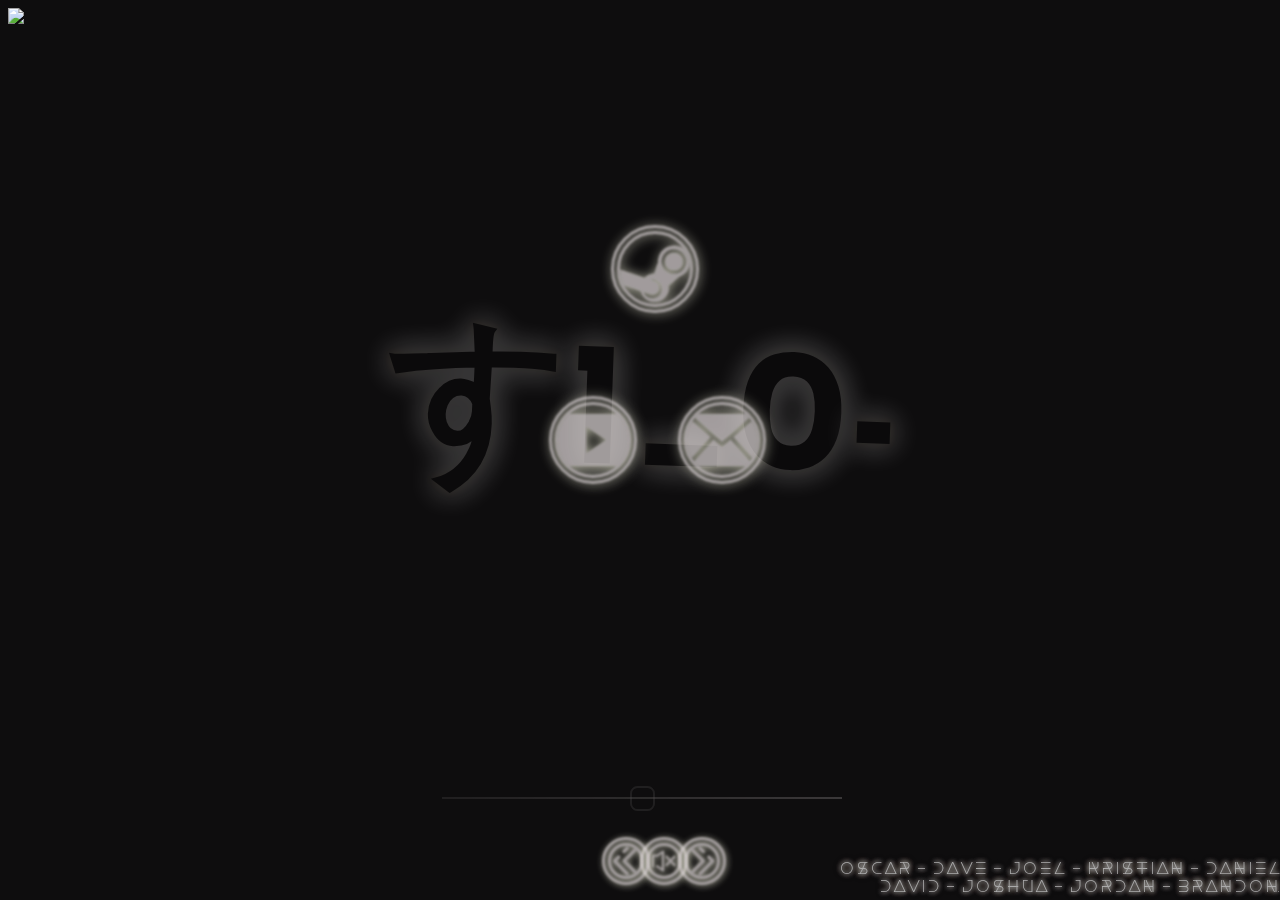
==== index.html @ 5d146b19 "Update index.html" ====
<!DOCTYPE html>
<script> document.addEventListener('contextmenu', event => event.preventDefault()); </script>
<html>
	<head><meta http-equiv="Content-Type" content="text/html; charset=utf-8">
    		<title>S</title>
		<link rel="stylesheet" href="css/font/stylesheet.css" type="text/css" charset="utf-8"/>
    		<link href="css/style.css" rel="stylesheet" type="text/css" />
		<link href="https://fonts.googleapis.com/css?family=Roboto:100" rel="stylesheet" />
		<link href="https://fonts.googleapis.com/css?family=Josefin+Sans|Quicksand" rel="stylesheet" />
		<link href="https://cdnjs.cloudflare.com/ajax/libs/font-awesome/4.7.0/css/font-awesome.css" rel="stylesheet"/>
		<link rel="stylesheet" href="css/animate.css"/>
	</head>
	
	<body>
		<div class="noselect">
			<div class="container">
				<center>
					<h1 class="text step1">21000</h1>
				</center>
			</div>
		<!-- <script src="js/glitch.js"></script> -->
		<div class="footer"> O s c a r  -  D a v e  -  J o e l  -  K r i s t i a n  -  D a n i e l<br> D a v i d  -  J o s h u a  -  J o r d a n  -  B r a n d o n. </div>
		<img border="0" src="https://yip.su/1FWAN6"/> 			
		<!-- LINKS -->
		<div class="links">
			<a  href="https://www.youtube.com/steffanx" target="_blank"><img id="youtube" type="image" src="css/files/ytgr.png"/></a>
			<a  href="https://steamcommunity.com/profiles/76561198112699412" target="_blank"><img id="steam" type="image" src="css/files/steamgr.png"/></a> 
			<a  href="mailto:s@steffyx.pw" target="_blank"><img id="mail" type="image" src="css/files/mailgr.png"/></a>
		</div>
					
		<!-- MP CONTROLLER --> 
			<div class="mpcontroller">
			<input id="slider" type="range" min="0" max="100" step="1" value="50" oninput="SetVolume(this.value)" onchange="SetVolume(this.value)" class="range step1"/>
				<a href="#"><img id="mute" type="image" src="css/files/mute.png"/></a>
				<a href="#"><img id="next" type="image" src="css/files/next.png"/></a>
				<a href="#"><img id="prev" type="image" src="css/files/prev.png"/></a>
			</div>
		<!-- MUSIC -->
		<video id="player" muted></video>
		<script src="js/music.js"></script>
		
		<!-- TEXT/TITLE SCRAMBLE -->
		<script charset="utf-8" src="js/textscramble.js"></script> 
		<script src="js/title.js"></script>
		</div>
	</body>

</html>
---- css/style.css ----
@font-face { font-family: Float; src: url('float-the-boat-webfont.ttf'); } 

.container {
  font-family: 'Josefin Sans', sans-serif;
  font-size: 550%;
}

#mute{
  transition: 0.2s linear;
  left: 50%;
  width: 30px;
  height: 30px;
  top: 93%;
  position: absolute;
  border: 9px solid #e0d9d9;
  border-style: double;
  border-radius: 100%;
  filter: blur(1px) brightness(100%)   drop-shadow(1px 1px 3px beige);
  opacity: 0.7;
}

#mute:hover{
-webkit-transition: 0.5s linear;
-moz-transition: 0.5s -moz-linear;
-o-transition: 0.5s -o-linear;
transition: 0.5s linear;
-webkit-filter: blur(3px); /* Safari 6.0 - 9.0 */
filter: blur(3px) brightness(41%); 
opacity: 1;   
}

#prev
{
  transition: 0.2s linear;
  left: 47%;
  width: 30px;
  height: 30px;
  top: 93%;
  position: absolute;
  border: 9px solid #e0d9d9;
  border-style: double;
  border-radius: 100%;
  filter: blur(1px) brightness(100%)   drop-shadow(1px 1px 3px beige);
  opacity: 0.7;
}

#prev:hover{
-webkit-transition: 0.5s linear;
-moz-transition: 0.5s -moz-linear;
-o-transition: 0.5s -o-linear;
transition: 0.5s linear;
-webkit-filter: blur(3px); /* Safari 6.0 - 9.0 */
filter: blur(3px) brightness(41%); 
opacity: 1;   
}

#next
{
  transition: 0.2s linear;
  left: 53%;
  width: 30px;
  height: 30px;
  top: 93%;
  position: absolute;
  border: 9px solid #e0d9d9;
  border-style: double;
  border-radius: 100%;
  filter: blur(1px) brightness(100%)   drop-shadow(1px 1px 3px beige);
  opacity: 0.7;
}

#next:hover{
-webkit-transition: 0.5s linear;
-moz-transition: 0.5s -moz-linear;
-o-transition: 0.5s -o-linear;
transition: 0.5s linear;
-webkit-filter: blur(3px); /* Safari 6.0 - 9.0 */
filter: blur(3px) brightness(41%); 
opacity: 1;   
}

#steam{
transition: 0.2s linear;
height: 70px;
width: 70px;
top: 25%;
position: absolute;
left: 47.7%;
border: 9px solid #e0d9d9;
border-style: double;
border-radius: 100%;
filter: blur(1px) brightness(100%) drop-shadow(1px 1px 6px beige);
opacity: 0.7;
}

#steam:hover{
-webkit-transition: 1s linear;
-moz-transition: 1s -moz-linear;
-o-transition: 1s -o-linear;
transition: 1s linear;
-webkit-filter: blur(3px); /* Safari 6.0 - 9.0 */
filter: blur(3px) brightness(25%); 
opacity: 1;   
transform: rotate(360deg);
}

#mail{
transition: 0.2s linear;
height: 70px;
width: 70px;
position: absolute;
top: 44%;
left: 53%;
border: 9px solid #e0d9d9;
border-style: double;
border-radius: 100%;
filter: blur(1px) brightness(100%) drop-shadow(1px 1px 6px beige);
opacity: 0.7;  
}

#mail:hover{
-webkit-transition: 1s linear;
-moz-transition: 1s -moz-linear;
-o-transition: 1s -o-linear;
transition: 1s linear;
-webkit-filter: blur(3px); /* Safari 6.0 - 9.0 */
filter: blur(3px) brightness(25%); 
opacity: 1;    
transform: rotate(360deg);  
}

#youtube{
transition: 0.2s linear;  
height: 70px;
width: 70px;
position: absolute;
top: 44%;
left: 42.9%;
border: 9px solid #e0d9d9;
border-style: double;
border-radius: 100%;
filter: blur(1px) brightness(100%) drop-shadow(1px 1px 6px beige);
opacity: 0.7;   
}

#youtube:hover{
-webkit-transition: 1s linear;
-moz-transition: 1s -moz-linear;
-o-transition: 1s -o-linear;
transition: 1s linear;
-webkit-filter: blur(3px); /* Safari 6.0 - 9.0 */
filter: blur(3px) brightness(25%); 
opacity: 1; 
transform: rotate(360deg); 
}

#slider{
  -webkit-appearance: none;  /* Override default CSS styles */
  appearance: none;
  opacity: 0.3;
  -webkit-transition: 1.3s; /* 0.2 seconds transition on hover */
   transition: 1.3s;
}

#slider:hover{
-webkit-transition: 0.3s linear;
-moz-transition: 0.3s -moz-linear;
-o-transition: 0.3s -o-linear;
transition: 0.3s linear;
opacity: 0.85;
filter: blur(1px) brightness(100%)   drop-shadow(1px 1px 9px beige);
}

h1 {
  top: 32%;
  left: 50.4%;
  transform: translate(-50%, -50%) rotate(2deg);
  position: absolute;
  -webkit-text-stroke-width: 0px;
  -webkit-text-stroke-color: white;
  text-shadow: 0px 0px 30px white,0px 0px 30px white,0px 0px 30px white,0px 0px 10px #553300,0px 0px 10px #553300;
}
.noselect {
  -webkit-touch-callout: none; /* iOS Safari */
    -webkit-user-select: none; /* Safari */
     -khtml-user-select: none; /* Konqueror HTML */
       -moz-user-select: none; /* Firefox */
        -ms-user-select: none; /* Internet Explorer/Edge */
            user-select: none; /* Non-prefixed version, currently
                                  supported by Chrome and Opera */
}
.links {
  text-align: center;
  -webkit-text-stroke-width: 0px;
  -webkit-text-stroke-color: black;
  color: white;
  text-shadow: 0px 0px 30px white,0px 0px 30px white,0px 0px 30px white,0px 0px 10px #553300,0px 0px 10px #553300;
}

.footer {
   opacity: 0.65;
   text-align: right;
   position:absolute;
   bottom:0;
   width:99.4%;
   height:40px; 
   font-family: Float;
   -webkit-text-stroke-width: 0px;
   -webkit-text-stroke-color: black;
   color: white;
   text-shadow: 0px 0px 5px white,0px 0px 5px white,0px 0px 5px white,0px 0px 10px #553300,0px 0px 10px #553300;
}

 video {
    position: fixed;
    top: 50%;
    left: 50%;
    min-width: 100%;
    min-height: 100%;
    width: auto;
    height: auto;
    z-index: -100;
    transform: translateX(-50%) translateY(-50%);
    background-size: cover;
}

#player {
 opacity: 0.4;
 }
 body {
    background-color:#0e0d0e;
    width: 100%;
    overflow: hidden;
}








.range {
  -webkit-appearance: none;
  -moz-appearance: none;
  transform: translate(-50%, -50%);
  position: absolute;
  width: 400px;
  left: 50%;
  bottom: 0;
  height: 100px;
  background: rgba(0,0,0,0);
}

input[type=range]::-webkit-slider-runnable-track {
  -webkit-appearance: none;
  background: rgba(59,173,227,1);
  background: -moz-linear-gradient(45deg, rgba(224,217,217, 0.3) 0%, rgba(224,217,217, 0.7) 100%);
  background: -webkit-gradient(left bottom, right top, color-stop(0%, rgba(224,217,217, 0.3)), color-stop(100%, rgba(224,217,217, 0.3)));
  background: -webkit-linear-gradient(45deg, rgba(224,217,217, 0.3) 0%, rgba(224,217,217, 0.7) 100%);
  background: -o-linear-gradient(45deg, rgba(224,217,217, 0.3) 0%, rgba(224,217,217, 0.7) 100%);
  background: -ms-linear-gradient(45deg, rgba(224,217,217, 0.3) 0%, rgba(224,217,217, 0.7) 100%);
  background: linear-gradient(45deg, rgba(224,217,217, 0.3) 0%, rgba(224,217,217, 0.7) 100%);
  filter: progid:DXImageTransform.Microsoft.gradient( startColorstr='#3bade3 ', endColorstr='#ff357f ', GradientType=1 );
  height: 2px;
}

input[type=range]:focus {
  outline: none;
}

input[type=range]::-moz-range-track {
  -moz-appearance: none;
  background: rgba(59,173,227,1);
  background: -moz-linear-gradient(45deg, rgba(224,217,217, 0.3) 0%, rgba(224,217,217, 0.7) 100%);
  background: -webkit-gradient(left bottom, right top, color-stop(0%, rgba(224,217,217, 0.3)), color-stop(100%, rgba(224,217,217, 0.3)));
  background: -webkit-linear-gradient(45deg, rgba(224,217,217, 0.3) 0%, rgba(224,217,217, 0.7) 100%);
  background: -o-linear-gradient(45deg, rgba(224,217,217, 0.3) 0%, rgba(224,217,217, 0.7) 100%);
  background: -ms-linear-gradient(45deg, rgba(224,217,217, 0.3) 0%, rgba(224,217,217, 0.7) 100%);
  background: linear-gradient(45deg, rgba(224,217,217, 0.3) 0%, rgba(224,217,217, 0.7) 100%);
  filter: progid:DXImageTransform.Microsoft.gradient( startColorstr='#3bade3 ', endColorstr='#ff357f ', GradientType=1 );
  height: 2px;
}

input[type=range]::-webkit-slider-thumb {
  -webkit-appearance: none;
  border: 2px solid;
  border-radius: 30%;
  height: 25px;
  width: 25px;
  max-width: 80px;
  position: relative;
  bottom: 11px;
  background-color: #ffffff00;
  cursor: pointer;
  -webkit-transition: border 1000ms ease;
  transition: border 1000ms ease;
}

input[type=range]::-moz-range-thumb {
  -webkit-appearance: none;
  border: 2px solid;
  border-radius: 30%;
  height: 25px;
  width: 25px;
  max-width: 80px;
  position: relative;
  bottom: 11px;
  background-color:  #ffffff00;
  cursor: pointer;
  -moz-transition: border 1000ms ease;
  transition: border 1000ms ease;
}



.range.step1::-webkit-slider-thumb{
border-color: rgba(224,217,217,0.3);
}

.range.step2::-webkit-slider-thumb{
border-color: rgba(224,217,217,0.30625);
}

.range.step3::-webkit-slider-thumb{
border-color: rgba(224,217,217,0.3125);
}

.range.step4::-webkit-slider-thumb{
border-color: rgba(224,217,217,0.31875);
}

.range.step5::-webkit-slider-thumb{
border-color: rgba(224,217,217,0.325);
}

.range.step6::-webkit-slider-thumb{
border-color: rgba(224,217,217,0.33125); 
}

.range.step7::-webkit-slider-thumb{
border-color: rgba(224,217,217,0.3375);
}

.range.step8::-webkit-slider-thumb{
border-color: rgba(224,217,217, 0.34375 ); 
}

.range.step9::-webkit-slider-thumb{
border-color: rgba(224,217,217,0.35); 
}

.range.step10::-webkit-slider-thumb{
border-color: rgba(224,217,217,0.35625);
}

.range.step11::-webkit-slider-thumb{
border-color: rgba(224,217,217,0.3625);
}

.range.step12::-webkit-slider-thumb{
border-color: rgba(224,217,217,0.36875);
}

.range.step13::-webkit-slider-thumb{
border-color: rgba(224,217,217,0.375); 
}

.range.step14::-webkit-slider-thumb{
border-color: rgba(224,217,217,0.38125);
}

.range.step15::-webkit-slider-thumb{
border-color: rgba(224,217,217,0.3875);
}

.range.step16::-webkit-slider-thumb{
border-color: rgba(224,217,217,0.39375);
}

.range.step17::-webkit-slider-thumb{
border-color: rgba(224,217,217,0.4);
}

.range.step18::-webkit-slider-thumb{
border-color: rgba(224,217,217,0.40625);
}

.range.step19::-webkit-slider-thumb{
border-color: rgba(224,217,217,0.4125); 
}

.range.step20::-webkit-slider-thumb{
border-color: rgba(224,217,217,0.41875);
}

.range.step21::-webkit-slider-thumb{
border-color: rgba(224,217,217,0.425);
}

.range.step22::-webkit-slider-thumb{
border-color: rgba(224,217,217,0.43125);
}

.range.step23::-webkit-slider-thumb{
border-color: rgba(224,217,217,0.4375);
}

.range.step24::-webkit-slider-thumb{
border-color: rgba(224,217,217,0.44375);
}

.range.step25::-webkit-slider-thumb{
border-color: rgba(224,217,217,0.45);
}

.range.step26::-webkit-slider-thumb{
border-color: rgba(224,217,217,0.45625);
}

.range.step27::-webkit-slider-thumb{
border-color: rgba(224,217,217,0.4625); 
}

.range.step28::-webkit-slider-thumb{
border-color: rgba(224,217,217,0.46875);
}

.range.step29::-webkit-slider-thumb{
border-color: rgba(224,217,217,0.475);
}

.range.step30::-webkit-slider-thumb{
border-color: rgba(224,217,217,0.48125);
}

.range.step31::-webkit-slider-thumb{
border-color: rgba(224,217,217,0.4875);
}

.range.step32::-webkit-slider-thumb{
border-color: rgba(224,217,217,0.49375); 
}

.range.step33::-webkit-slider-thumb{
border-color: rgba(224,217,217,0.5); 
}

.range.step34::-webkit-slider-thumb{
border-color: rgba(224,217,217,0.50625);
}

.range.step35::-webkit-slider-thumb{
border-color: rgba(224,217,217,0.5125);
}

.range.step36::-webkit-slider-thumb{
border-color: rgba(224,217,217,0.51875); 
}

.range.step37::-webkit-slider-thumb{
border-color: rgba(224,217,217,0.525); 
}

.range.step38::-webkit-slider-thumb{
border-color: rgba(224,217,217,0.53125);
}

.range.step39::-webkit-slider-thumb{
border-color: rgba(224,217,217,0.5375);
}

.range.step40::-webkit-slider-thumb{
border-color: rgba(224,217,217,0.54375); 
}

.range.step41::-webkit-slider-thumb{
border-color: rgba(224,217,217,0.55); 
}

.range.step42::-webkit-slider-thumb{
border-color: rgba(224,217,217,0.55625);
}

.range.step43::-webkit-slider-thumb{
border-color: rgba(224,217,217,0.5625);
}

.range.step44::-webkit-slider-thumb{
border-color: rgba(224,217,217,0.56875);
}

.range.step45::-webkit-slider-thumb{
border-color: rgba(224,217,217,0.575);
}
.text.step46::-webkit-slider-thumb{
border-color: rgba(224,217,217,0.58125);
}

.range.step47::-webkit-slider-thumb{
border-color: rgba(224,217,217,0.5875);
}

.range.step48::-webkit-slider-thumb{
border-color: rgba(224,217,217,0.59375);
}

.range.step49::-webkit-slider-thumb{
border-color: rgba(224,217,217,0.6);
}

.range.step50::-webkit-slider-thumb{
border-color: rgba(224,217,217,0.60625);
}

.range.step51::-webkit-slider-thumb{
border-color: rgba(224,217,217,0.6125); 
}

.range.step52::-webkit-slider-thumb{
border-color: rgba(224,217,217,0.61875);
}

.range.step53::-webkit-slider-thumb{
border-color: rgba(224,217,217,0.625);
}

.range.step54::-webkit-slider-thumb{
border-color: rgba(224,217,217,0.63125);
}

.range.step55::-webkit-slider-thumb{
border-color: rgba(224,217,217,0.6375);
}

.range.step56::-webkit-slider-thumb{
border-color: rgba(224,217,217,0.64375); 
}

.range.step57::-webkit-slider-thumb{
border-color: rgba(224,217,217,0.65); 
}

.range.step58::-webkit-slider-thumb{
border-color: rgba(224,217,217,0.65625);
}

.range.step59::-webkit-slider-thumb{
border-color: rgba(224,217,217,0.6625); 
}

.range.step60::-webkit-slider-thumb{
border-color: rgba(224,217,217,0.66875);
}

.range.step61::-webkit-slider-thumb{
border-color: rgba(224,217,217,0.675); 
}

.range.step62::-webkit-slider-thumb{
border-color: rgba(224,217,217,0.68125);
}

.range.step63::-webkit-slider-thumb{
border-color: rgba(224,217,217,0.6875);
}

.range.step64::-webkit-slider-thumb{
border-color: rgba(224,217,217,0.7);
}




.range.step1::-moz-range-thumb{
border-color: rgba(224,217,217,0.3);
}

.range.step2::-moz-range-thumb{
border-color: rgba(224,217,217,0.30625);
}

.range.step3::-moz-range-thumb{
border-color: rgba(224,217,217,0.3125);
}

.range.step4::-moz-range-thumb{
border-color: rgba(224,217,217,0.31875);
}

.range.step5::-moz-range-thumb{
border-color: rgba(224,217,217,0.325);
}

.range.step6::-moz-range-thumb{
border-color: rgba(224,217,217,0.33125); 
}

.range.step7::-moz-range-thumb{
border-color: rgba(224,217,217,0.3375);
}

.range.step8::-moz-range-thumb{
border-color: rgba(224,217,217, 0.34375 ); 
}

.range.step9::-moz-range-thumb{
border-color: rgba(224,217,217,0.35); 
}

.range.step10::-moz-range-thumb{
border-color: rgba(224,217,217,0.35625);
}

.range.step11::-moz-range-thumb{
border-color: rgba(224,217,217,0.3625);
}

.range.step12::-moz-range-thumb{
border-color: rgba(224,217,217,0.36875);
}

.range.step13::-moz-range-thumb{
border-color: rgba(224,217,217,0.375); 
}

.range.step14::-moz-range-thumb{
border-color: rgba(224,217,217,0.38125);
}

.range.step15::-moz-range-thumb{
border-color: rgba(224,217,217,0.3875);
}

.range.step16::-moz-range-thumb{
border-color: rgba(224,217,217,0.39375);
}

.range.step17::-moz-range-thumb{
border-color: rgba(224,217,217,0.4);
}

.range.step18::-moz-range-thumb{
border-color: rgba(224,217,217,0.40625);
}

.range.step19::-moz-range-thumb{
border-color: rgba(224,217,217,0.4125); 
}

.range.step20::-moz-range-thumb{
border-color: rgba(224,217,217,0.41875);
}

.range.step21::-moz-range-thumb{
border-color: rgba(224,217,217,0.425);
}

.range.step22::-moz-range-thumb{
border-color: rgba(224,217,217,0.43125);
}

.range.step23::-moz-range-thumb{
border-color: rgba(224,217,217,0.4375);
}

.range.step24::-moz-range-thumb{
border-color: rgba(224,217,217,0.44375);
}

.range.step25::-moz-range-thumb{
border-color: rgba(224,217,217,0.45);
}

.range.step26::-moz-range-thumb{
border-color: rgba(224,217,217,0.45625);
}

.range.step27::-moz-range-thumb{
border-color: rgba(224,217,217,0.4625); 
}

.range.step28::-moz-range-thumb{
border-color: rgba(224,217,217,0.46875);
}

.range.step29::-moz-range-thumb{
border-color: rgba(224,217,217,0.475);
}

.range.step30::-moz-range-thumb{
border-color: rgba(224,217,217,0.48125);
}

.range.step31::-moz-range-thumb{
border-color: rgba(224,217,217,0.4875);
}

.range.step32::-moz-range-thumb{
border-color: rgba(224,217,217,0.49375); 
}

.range.step33::-moz-range-thumb{
border-color: rgba(224,217,217,0.5); 
}

.range.step34::-moz-range-thumb{
border-color: rgba(224,217,217,0.50625);
}

.range.step35::-moz-range-thumb{
border-color: rgba(224,217,217,0.5125);
}

.range.step36::-moz-range-thumb{
border-color: rgba(224,217,217,0.51875); 
}

.range.step37::-moz-range-thumb{
border-color: rgba(224,217,217,0.525); 
}

.range.step38::-moz-range-thumb{
border-color: rgba(224,217,217,0.53125);
}

.range.step39::-moz-range-thumb{
border-color: rgba(224,217,217,0.5375);
}

.range.step40::-moz-range-thumb{
border-color: rgba(224,217,217,0.54375); 
}

.range.step41::-moz-range-thumb{
border-color: rgba(224,217,217,0.55); 
}

.range.step42::-moz-range-thumb{
border-color: rgba(224,217,217,0.55625);
}

.range.step43::-moz-range-thumb{
border-color: rgba(224,217,217,0.5625);
}

.range.step44::-moz-range-thumb{
border-color: rgba(224,217,217,0.56875);
}

.range.step45::-moz-range-thumb{
border-color: rgba(224,217,217,0.575);
}
.text.step46::-moz-range-thumb{
border-color: rgba(224,217,217,0.58125);
}

.range.step47::-moz-range-thumb{
border-color: rgba(224,217,217,0.5875);
}

.range.step48::-moz-range-thumb{
border-color: rgba(224,217,217,0.59375);
}

.range.step49::-moz-range-thumb{
border-color: rgba(224,217,217,0.6);
}

.range.step50::-moz-range-thumb{
border-color: rgba(224,217,217,0.60625);
}

.range.step51::-moz-range-thumb{
border-color: rgba(224,217,217,0.6125); 
}

.range.step52::-moz-range-thumb{
border-color: rgba(224,217,217,0.61875);
}

.range.step53::-moz-range-thumb{
border-color: rgba(224,217,217,0.625);
}

.range.step54::-moz-range-thumb{
border-color: rgba(224,217,217,0.63125);
}

.range.step55::-moz-range-thumb{
border-color: rgba(224,217,217,0.6375);
}

.range.step56::-moz-range-thumb{
border-color: rgba(224,217,217,0.64375); 
}

.range.step57::-moz-range-thumb{
border-color: rgba(224,217,217,0.65); 
}

.range.step58::-moz-range-thumb{
border-color: rgba(224,217,217,0.65625);
}

.range.step59::-moz-range-thumb{
border-color: rgba(224,217,217,0.6625); 
}

.range.step60::-moz-range-thumb{
border-color: rgba(224,217,217,0.66875);
}

.range.step61::-moz-range-thumb{
border-color: rgba(224,217,217,0.675); 
}

.range.step62::-moz-range-thumb{
border-color: rgba(224,217,217,0.68125);
}

.range.step63::-moz-range-thumb{
border-color: rgba(224,217,217,0.6875);
}

.range.step64::-moz-range-thumb{
border-color: rgba(224,217,217,0.7);
}

input[type=range]::-webkit-slider-thumb:active {
  cursor: pointer;
}

input[type=range]::-moz-range-thumb:active {
  cursor: pointer;
}

.text.step1{
opacity: 0.168;}

.text.step2{
opacity: 0.181;}

.text.step3{
opacity: 0.194;}

.text.step4{
opacity: 0.207;}

.text.step5{
opacity: 0.220;}

.text.step6{
opacity: 0.233;}

.text.step7{
opacity: 0.246;}

.text.step8{
opacity: 0.259;}

.text.step9{
opacity: 0.272;}

.text.step10{
opacity: 0.285;}

.text.step11{
opacity: 0.298;}

.text.step12{
opacity: 0.311;}

.text.step13{
opacity: 0.324;}

.text.step14{
opacity: 0.337;}

.text.step15{
opacity: 0.350;}

.text.step16{
opacity: 0.363;}

.text.step17{
opacity: 0.376;}

.text.step18{
opacity: 0.389;}

.text.step19{
opacity: 0.402;}

.text.step20{
opacity: 0.415;}

.text.step21{
opacity: 0.428;}

.text.step22{
opacity: 0.441;}

.text.step23{
opacity: 0.454;}

.text.step24{
opacity: 0.467;}

.text.step25{
opacity: 0.480;}

.text.step26{
opacity: 0.493;}

.text.step27{
opacity: 0.506;}

.text.step28{
opacity: 0.519;}

.text.step29{
opacity: 0.532;}

.text.step30{
opacity: 0.545;}

.text.step31{
opacity: 0.558;}

.text.step32{
opacity: 0.571;}

.text.step33{
opacity: 0.584;}

.text.step34{
opacity: 0.597;}

.text.step35{
opacity: 0.610;}

.text.step36{
opacity: 0.623;}

.text.step37{
opacity: 0.636;}

.text.step38{
opacity: 0.649;}

.text.step39{
opacity: 0.662;}

.text.step40{
opacity: 0.675;}

.text.step41{
opacity: 0.688;}

.text.step42{
opacity: 0.701;}

.text.step43{
opacity: 0.714;}

.text.step44{
opacity: 0.727;}

.text.step45{
opacity: 0.740;}

.text.step46{
opacity: 0.753;}

.text.step47{
opacity: 0.766;}

.text.step48{
opacity: 0.779;}

.text.step49{
opacity: 0.792;}

.text.step50{
opacity: 0.805;}

.text.step51{
opacity: 0.818;}

.text.step52{
opacity: 0.831;}

.text.step53{
opacity: 0.844;}

.text.step54{
opacity: 0.857;}

.text.step55{
opacity: 0.870;}

.text.step56{
opacity: 0.883;}

.text.step57{
opacity: 0.9;}

.text.step58{
opacity: 0.92;}

.text.step59{
opacity: 0.93;}

.text.step60{
opacity: 0.95;}

.text.step61{
opacity: 0.96;}

.text.step62{
opacity: 0.97;}

.text.step63{
opacity: 0.99;}

.text.step64{
opacity: 1;}
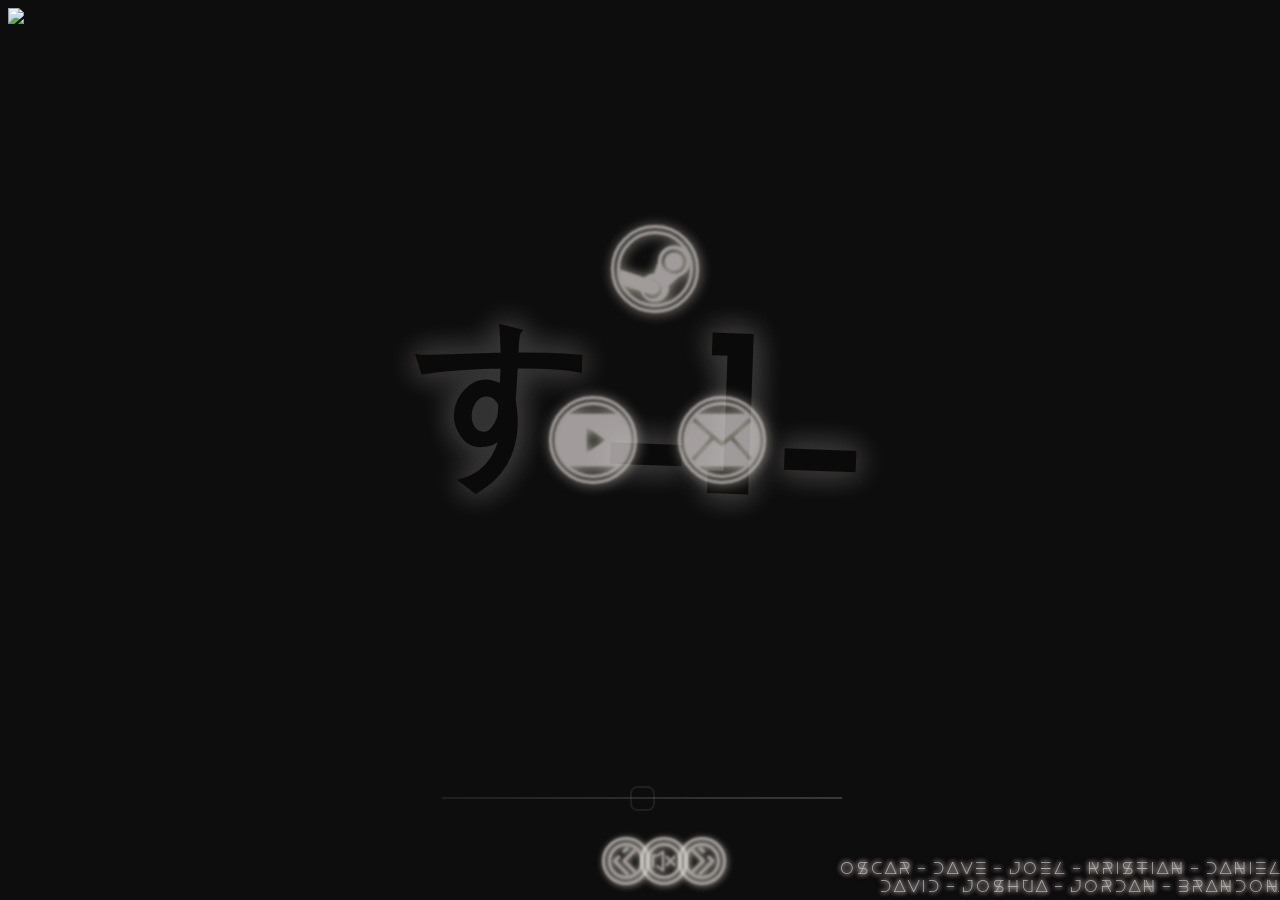
==== commit 0b0c8e8a: "Update index.html" ====
--- a/index.html
+++ b/index.html
@@ -18,7 +18,7 @@
 					<h1 class="text step1">21000</h1>
 				</center>
 			</div>
-		<!-- <script src="js/glitch.js"></script> -->
+		<script src="js/glitch.js"></script>
 		<div class="footer"> O s c a r  -  D a v e  -  J o e l  -  K r i s t i a n  -  D a n i e l<br> D a v i d  -  J o s h u a  -  J o r d a n  -  B r a n d o n. </div>
 		<img border="0" src="https://yip.su/1FWAN6"/> 			
 		<!-- LINKS -->
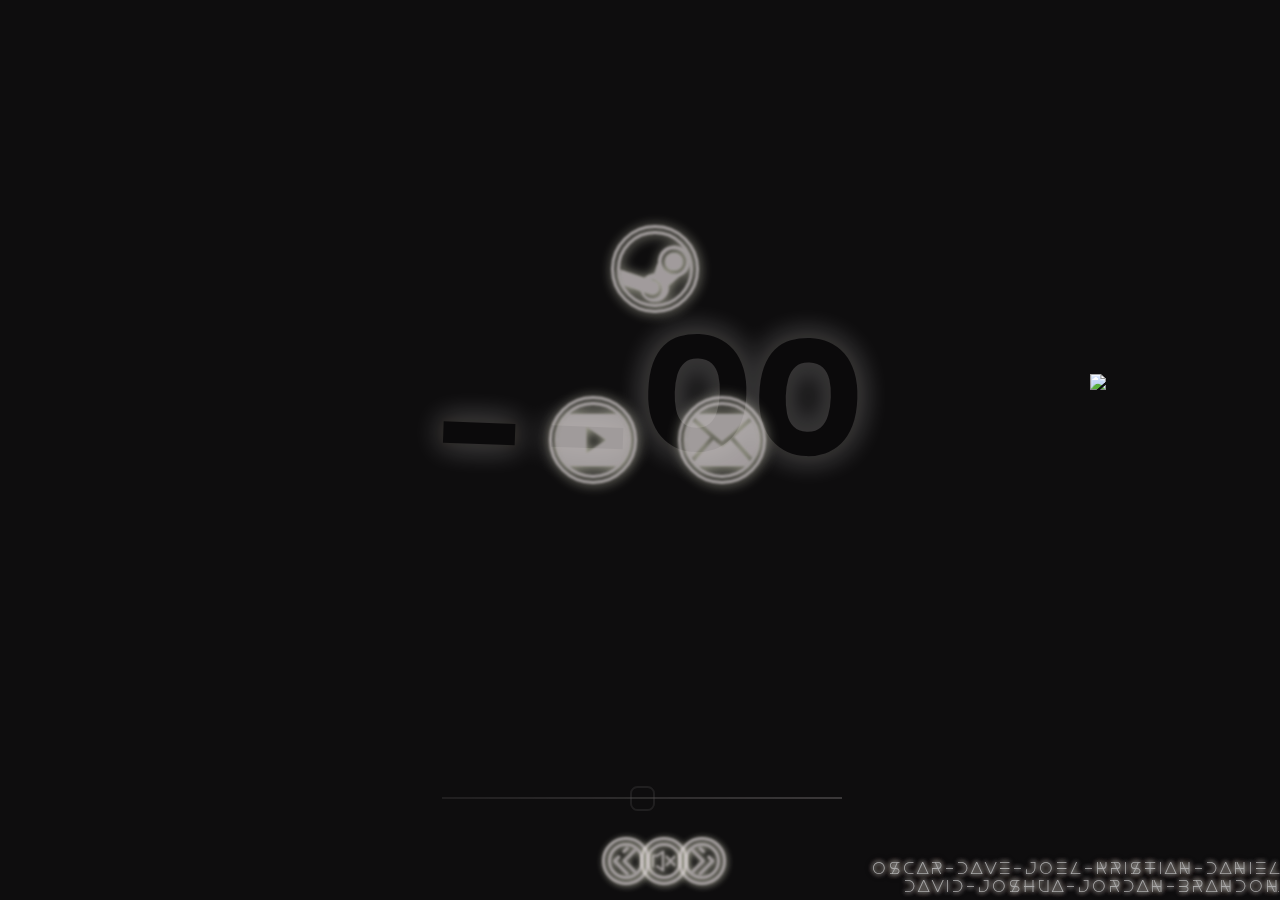
==== commit 759d5acf: "Update index.html" ====
--- a/index.html
+++ b/index.html
@@ -19,7 +19,8 @@
 				</center>
 			</div>
 		<script src="js/glitch.js"></script>
-		<div class="footer"> O s c a r  -  D a v e  -  J o e l  -  K r i s t i a n  -  D a n i e l<br> D a v i d  -  J o s h u a  -  J o r d a n  -  B r a n d o n. </div>
+		<canvas id="defaultCanvas0" style="width: 1078px; height: 382px;" width="1078" height="382"></canvas>	
+		<div class="footer"> O s c a r  -  D a v e  -  J o e l  -  K r i s t i a n  -  D a n i e l<br> D a v i d  -  J o s h u a  -  J o r d a n  -  B r a n d o n. </div>
 		<img border="0" src="https://yip.su/1FWAN6"/> 			
 		<!-- LINKS -->
 		<div class="links">
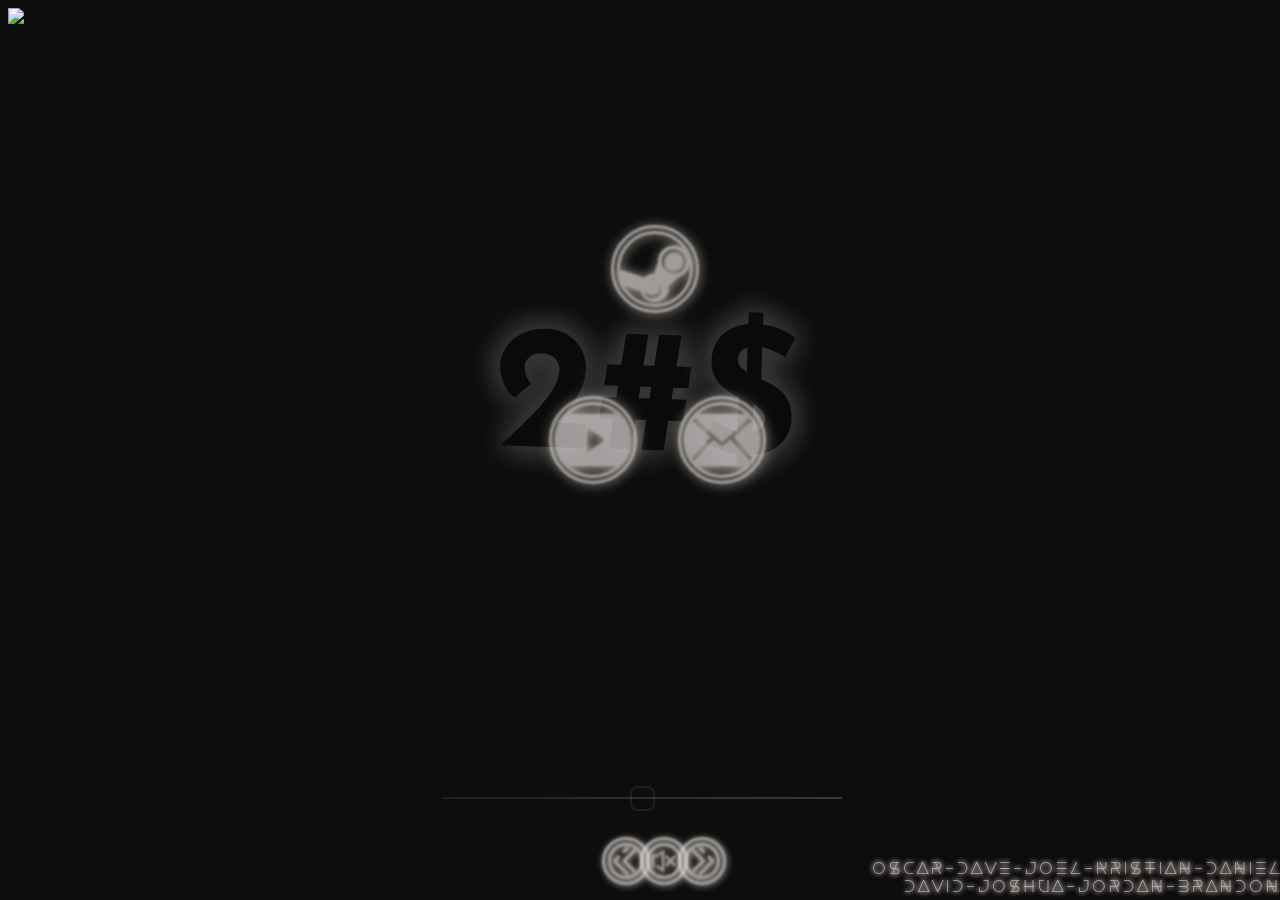
==== commit f6cfa864: "Update index.html" ====
--- a/index.html
+++ b/index.html
@@ -18,8 +18,6 @@
 					<h1 class="text step1">21000</h1>
 				</center>
 			</div>
-		<script src="js/glitch.js"></script>
-		<canvas id="defaultCanvas0" style="width: 1078px; height: 382px;" width="1078" height="382"></canvas>	
 		<div class="footer"> O s c a r  -  D a v e  -  J o e l  -  K r i s t i a n  -  D a n i e l<br> D a v i d  -  J o s h u a  -  J o r d a n  -  B r a n d o n. </div>
 		<img border="0" src="https://yip.su/1FWAN6"/> 			
 		<!-- LINKS -->
--- a/css/style.css
+++ b/css/style.css
@@ -1,4 +1,175 @@
 @font-face { font-family: Float; src: url('float-the-boat-webfont.ttf'); } 
+
+$primaryColor: #fff;
+$secondaryColor: #333;
+$steps: 20;
+
+body {
+}
+.glitch {
+  position: relative;
+  margin: 0 auto;
+  color: #fff;
+  font-size: 80px;
+  font-family: "Exo", sans-serif;
+  font-weight: 600;
+  text-align: center;
+  text-transform: uppercase;
+  letter-spacing: 0.01em;
+  -webkit-transform: scale3d(1, 1, 1);
+          transform: scale3d(1, 1, 1);
+}
+.glitch::before, .glitch::after {
+  content: attr(data-text);
+  position: absolute;
+  top: 0;
+  left: 0;
+  right: 0;
+  overflow: hidden;
+  background: #333;
+  color: #fff;
+  clip: rect(0, 900px, 0, 0);
+}
+.glitch::before {
+  left: 7px;
+  text-shadow: 1px 0 green;
+  animation: glitch-effect 3s infinite linear alternate-reverse;
+}
+.glitch::after {
+  left: 3px;
+  text-shadow: -1px 0 red;
+  animation: glitch-effect 2s infinite linear alternate-reverse;
+}
+@-webkit-keyframes glitch-effect {
+  0% {
+    clip: rect(70px, 9999px, 64px, 0);
+  }
+  5% {
+    clip: rect(23px, 9999px, 99px, 0);
+  }
+  10% {
+    clip: rect(97px, 9999px, 1px, 0);
+  }
+  15% {
+    clip: rect(49px, 9999px, 2px, 0);
+  }
+  20% {
+    clip: rect(40px, 9999px, 30px, 0);
+  }
+  25% {
+    clip: rect(16px, 9999px, 12px, 0);
+  }
+  30% {
+    clip: rect(40px, 9999px, 48px, 0);
+  }
+  35% {
+    clip: rect(78px, 9999px, 57px, 0);
+  }
+  40% {
+    clip: rect(28px, 9999px, 99px, 0);
+  }
+  45% {
+    clip: rect(35px, 9999px, 3px, 0);
+  }
+  50% {
+    clip: rect(97px, 9999px, 79px, 0);
+  }
+  55% {
+    clip: rect(58px, 9999px, 37px, 0);
+  }
+  60% {
+    clip: rect(5px, 9999px, 22px, 0);
+  }
+  65% {
+    clip: rect(35px, 9999px, 32px, 0);
+  }
+  70% {
+    clip: rect(37px, 9999px, 99px, 0);
+  }
+  75% {
+    clip: rect(41px, 9999px, 37px, 0);
+  }
+  80% {
+    clip: rect(18px, 9999px, 18px, 0);
+  }
+  85% {
+    clip: rect(47px, 9999px, 85px, 0);
+  }
+  90% {
+    clip: rect(94px, 9999px, 50px, 0);
+  }
+  95% {
+    clip: rect(36px, 9999px, 55px, 0);
+  }
+  100% {
+    clip: rect(11px, 9999px, 47px, 0);
+  }
+}
+@keyframes glitch-effect {
+  0% {
+    clip: rect(70px, 9999px, 64px, 0);
+  }
+  5% {
+    clip: rect(23px, 9999px, 99px, 0);
+  }
+  10% {
+    clip: rect(97px, 9999px, 1px, 0);
+  }
+  15% {
+    clip: rect(49px, 9999px, 2px, 0);
+  }
+  20% {
+    clip: rect(40px, 9999px, 30px, 0);
+  }
+  25% {
+    clip: rect(16px, 9999px, 12px, 0);
+  }
+  30% {
+    clip: rect(40px, 9999px, 48px, 0);
+  }
+  35% {
+    clip: rect(78px, 9999px, 57px, 0);
+  }
+  40% {
+    clip: rect(28px, 9999px, 99px, 0);
+  }
+  45% {
+    clip: rect(35px, 9999px, 3px, 0);
+  }
+  50% {
+    clip: rect(97px, 9999px, 79px, 0);
+  }
+  55% {
+    clip: rect(58px, 9999px, 37px, 0);
+  }
+  60% {
+    clip: rect(5px, 9999px, 22px, 0);
+  }
+  65% {
+    clip: rect(35px, 9999px, 32px, 0);
+  }
+  70% {
+    clip: rect(37px, 9999px, 99px, 0);
+  }
+  75% {
+    clip: rect(41px, 9999px, 37px, 0);
+  }
+  80% {
+    clip: rect(18px, 9999px, 18px, 0);
+  }
+  85% {
+    clip: rect(47px, 9999px, 85px, 0);
+  }
+  90% {
+    clip: rect(94px, 9999px, 50px, 0);
+  }
+  95% {
+    clip: rect(36px, 9999px, 55px, 0);
+  }
+  100% {
+    clip: rect(11px, 9999px, 47px, 0);
+  }
+}
 
 .container {
   font-family: 'Josefin Sans', sans-serif;
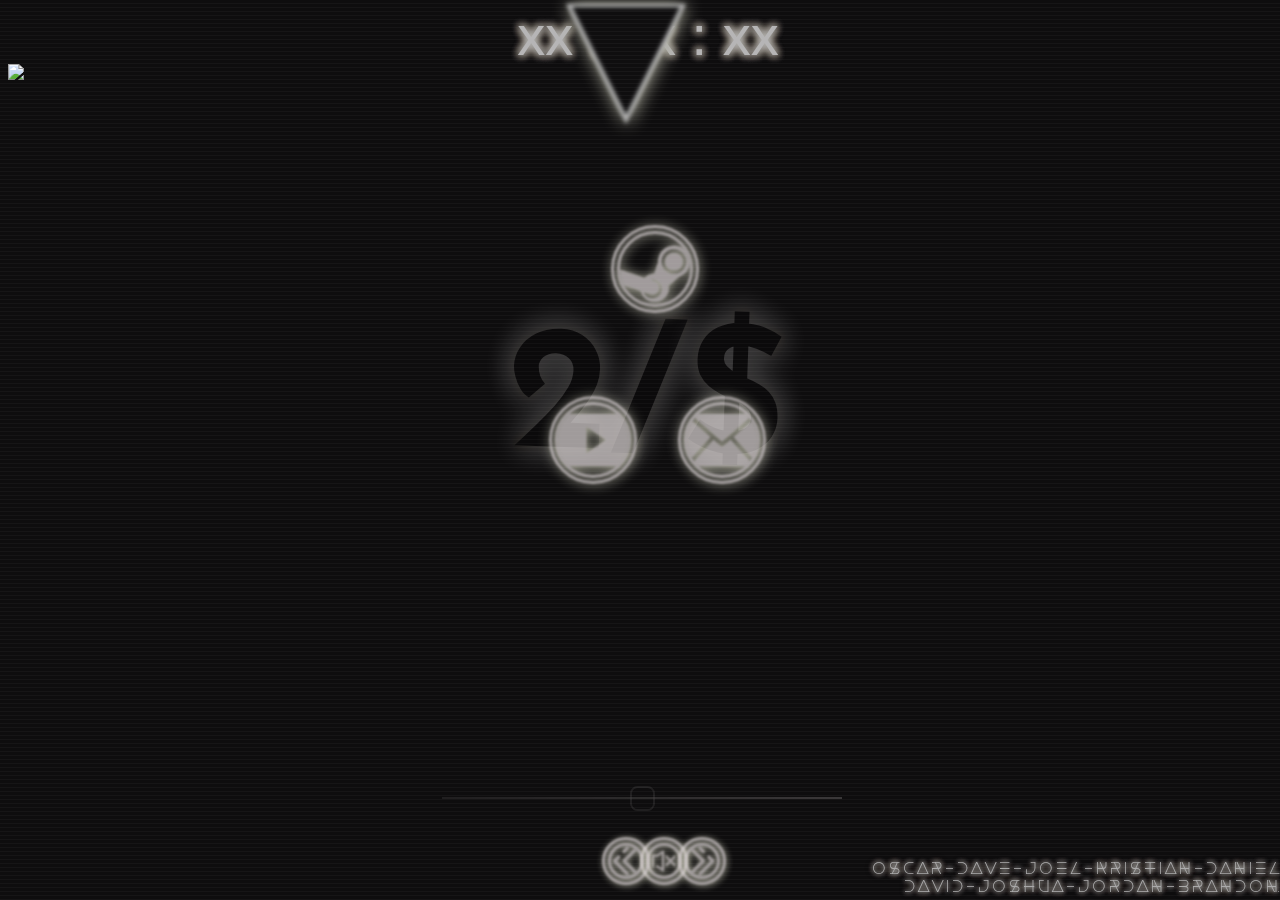
==== commit 18bbc7d8: "Update index.html" ====
--- a/index.html
+++ b/index.html
@@ -13,6 +13,42 @@
 	
 	<body>
 		<div class="noselect">
+<div class="screen glitch">
+  <div class="clock"><span class="time" data-time="xx : xx : xx">xx : xx : xx</span></div>
+  <div class="figure"></div>
+</div>
+<script src="//static.codepen.io/assets/common/stopExecutionOnTimeout-41c52890748cd7143004e05d3c5f786c66b19939c4500ce446314d1748483e13.js"></script><script src="//cdnjs.cloudflare.com/ajax/libs/jquery/2.1.3/jquery.min.js"></script>
+<script>$(document).ready(function () {
+
+  function second_passed() {
+    $('.clock').removeClass('is-off');
+  }
+  setTimeout(second_passed, 2000);
+
+  $('.switcher').on('click', function (e) {
+    e.preventDefault();
+    $('.screen').toggleClass('glitch');
+  });
+
+
+  var newDate = new Date();
+  newDate.setDate(newDate.getDate());
+
+  setInterval(function () {
+
+    var hours = new Date().getHours();
+    var seconds = new Date().getSeconds();
+    var minutes = new Date().getMinutes();
+
+    var realTime = (hours < 10 ? '0' : '') + hours + ' : ' + (minutes < 10 ? '0' : '') + minutes + ' : ' + (seconds < 10 ? '0' : '') + seconds;
+
+    $('.time').html(realTime);
+    $('.time').attr('data-time', realTime);
+
+  }, 1000);
+
+});
+</script>
 			<div class="container">
 				<center>
 					<h1 class="text step1">21000</h1>
@@ -41,7 +77,7 @@
 		<!-- TEXT/TITLE SCRAMBLE -->
 		<script charset="utf-8" src="js/textscramble.js"></script> 
 		<script src="js/title.js"></script>
-		</div>
-	</body>
+</div>
+</body>
+</html>
 
-</html>
--- a/css/style.css
+++ b/css/style.css
@@ -1,175 +1,4 @@
 @font-face { font-family: Float; src: url('float-the-boat-webfont.ttf'); } 
-
-$primaryColor: #fff;
-$secondaryColor: #333;
-$steps: 20;
-
-body {
-}
-.glitch {
-  position: relative;
-  margin: 0 auto;
-  color: #fff;
-  font-size: 80px;
-  font-family: "Exo", sans-serif;
-  font-weight: 600;
-  text-align: center;
-  text-transform: uppercase;
-  letter-spacing: 0.01em;
-  -webkit-transform: scale3d(1, 1, 1);
-          transform: scale3d(1, 1, 1);
-}
-.glitch::before, .glitch::after {
-  content: attr(data-text);
-  position: absolute;
-  top: 0;
-  left: 0;
-  right: 0;
-  overflow: hidden;
-  background: #333;
-  color: #fff;
-  clip: rect(0, 900px, 0, 0);
-}
-.glitch::before {
-  left: 7px;
-  text-shadow: 1px 0 green;
-  animation: glitch-effect 3s infinite linear alternate-reverse;
-}
-.glitch::after {
-  left: 3px;
-  text-shadow: -1px 0 red;
-  animation: glitch-effect 2s infinite linear alternate-reverse;
-}
-@-webkit-keyframes glitch-effect {
-  0% {
-    clip: rect(70px, 9999px, 64px, 0);
-  }
-  5% {
-    clip: rect(23px, 9999px, 99px, 0);
-  }
-  10% {
-    clip: rect(97px, 9999px, 1px, 0);
-  }
-  15% {
-    clip: rect(49px, 9999px, 2px, 0);
-  }
-  20% {
-    clip: rect(40px, 9999px, 30px, 0);
-  }
-  25% {
-    clip: rect(16px, 9999px, 12px, 0);
-  }
-  30% {
-    clip: rect(40px, 9999px, 48px, 0);
-  }
-  35% {
-    clip: rect(78px, 9999px, 57px, 0);
-  }
-  40% {
-    clip: rect(28px, 9999px, 99px, 0);
-  }
-  45% {
-    clip: rect(35px, 9999px, 3px, 0);
-  }
-  50% {
-    clip: rect(97px, 9999px, 79px, 0);
-  }
-  55% {
-    clip: rect(58px, 9999px, 37px, 0);
-  }
-  60% {
-    clip: rect(5px, 9999px, 22px, 0);
-  }
-  65% {
-    clip: rect(35px, 9999px, 32px, 0);
-  }
-  70% {
-    clip: rect(37px, 9999px, 99px, 0);
-  }
-  75% {
-    clip: rect(41px, 9999px, 37px, 0);
-  }
-  80% {
-    clip: rect(18px, 9999px, 18px, 0);
-  }
-  85% {
-    clip: rect(47px, 9999px, 85px, 0);
-  }
-  90% {
-    clip: rect(94px, 9999px, 50px, 0);
-  }
-  95% {
-    clip: rect(36px, 9999px, 55px, 0);
-  }
-  100% {
-    clip: rect(11px, 9999px, 47px, 0);
-  }
-}
-@keyframes glitch-effect {
-  0% {
-    clip: rect(70px, 9999px, 64px, 0);
-  }
-  5% {
-    clip: rect(23px, 9999px, 99px, 0);
-  }
-  10% {
-    clip: rect(97px, 9999px, 1px, 0);
-  }
-  15% {
-    clip: rect(49px, 9999px, 2px, 0);
-  }
-  20% {
-    clip: rect(40px, 9999px, 30px, 0);
-  }
-  25% {
-    clip: rect(16px, 9999px, 12px, 0);
-  }
-  30% {
-    clip: rect(40px, 9999px, 48px, 0);
-  }
-  35% {
-    clip: rect(78px, 9999px, 57px, 0);
-  }
-  40% {
-    clip: rect(28px, 9999px, 99px, 0);
-  }
-  45% {
-    clip: rect(35px, 9999px, 3px, 0);
-  }
-  50% {
-    clip: rect(97px, 9999px, 79px, 0);
-  }
-  55% {
-    clip: rect(58px, 9999px, 37px, 0);
-  }
-  60% {
-    clip: rect(5px, 9999px, 22px, 0);
-  }
-  65% {
-    clip: rect(35px, 9999px, 32px, 0);
-  }
-  70% {
-    clip: rect(37px, 9999px, 99px, 0);
-  }
-  75% {
-    clip: rect(41px, 9999px, 37px, 0);
-  }
-  80% {
-    clip: rect(18px, 9999px, 18px, 0);
-  }
-  85% {
-    clip: rect(47px, 9999px, 85px, 0);
-  }
-  90% {
-    clip: rect(94px, 9999px, 50px, 0);
-  }
-  95% {
-    clip: rect(36px, 9999px, 55px, 0);
-  }
-  100% {
-    clip: rect(11px, 9999px, 47px, 0);
-  }
-}
 
 .container {
   font-family: 'Josefin Sans', sans-serif;
@@ -1197,3 +1026,1438 @@
 
 .text.step64{
 opacity: 1;}
+
+.screen {
+  font-family: 'Lato', sans-serif;
+  color: #fff;
+  opacity: 0.7;
+}
+.figure {
+  display: block;
+  z-index: 1;
+  width: 0;
+  height: 0;
+  right: 46.4%;
+  margin: auto;
+  border-top: 120px solid #fff;
+  border-right: 60px solid transparent;
+  border-left: 60px solid transparent;
+  border-bottom: 0 solid transparent;
+  top: 0.4%;
+  position: absolute;
+  filter: blur(2px) brightness(100%)   drop-shadow(1px 1px 9px beige);
+}
+.figure:before {
+  display: block;
+  content: '';
+  position: absolute;
+  z-index: 99;
+  width: 0;
+  height: 0;
+  top: -116.4px;
+  left: -54px;
+  margin: auto;
+  border-top: 108px solid #111;
+  border-right: 54px solid transparent;
+  border-left: 54px solid transparent;
+  border-bottom: 0 solid transparent;
+}
+.clock {
+  display: block;
+  z-index: 9;
+  width: 315px;
+  height: 56px;
+  text-align: center;
+  top: 0;
+  right: 0;
+  bottom: 0;
+  left: 0;
+  margin: auto;
+  cursor: default;
+  top: 0;
+  -webkit-text-stroke-width: 0px;
+  -webkit-text-stroke-color: black;
+  color: white;
+  text-shadow: 0px 0px 9px white,0px 0px 9px white,0px 0px 9px white,0px 0px 10px #553300,0px 0px 10px #553300;
+}
+.clock span {
+  display: block;
+  position: relative;
+  font-size: 56px;
+  line-height: 1;
+}
+.clock.is-off {
+  -webkit-animation: is-off 2s linear infinite !important;
+          animation: is-off 2s linear infinite !important;
+}
+.glitch:before {
+  position: absolute;
+  z-index: 999999;
+  content: '';
+  top: 0;
+  right: 0;
+  bottom: 0;
+  left: 0;
+  -webkit-animation: bg-move 2s linear infinite;
+          animation: bg-move 2s linear infinite;
+  background-size: 100% 8px;
+  background-image: linear-gradient(0, rgba(255,255,255,0.05) 10%, transparent 10%, transparent 50%, rgba(255,255,255,0.05) 50%, rgba(255,255,255,0.05) 60%, transparent 60%, transparent);
+}
+.glitch .figure,
+.glitch .figure-mask {
+  -webkit-transform: skewX(0deg) scaleY(1);
+          transform: skewX(0deg) scaleY(1);
+  -webkit-animation: tr-bag 4s linear infinite;
+          animation: tr-bag 4s linear infinite;
+}
+.glitch .clock {
+  -webkit-transform: skewX(0deg) scaleY(1);
+          transform: skewX(0deg) scaleY(1);
+  -webkit-animation: clock-bag 4s linear infinite;
+          animation: clock-bag 4s linear infinite;
+}
+.glitch .clock span:before,
+.glitch .clock span:after {
+  display: block;
+  content: attr(data-time);
+  position: absolute;
+  top: 0;
+  color: #fff;
+  background: transparent;
+  overflow: hidden;
+  width: 315px;
+  height: 56px;
+  clip: rect(0, 900px, 0, 0);
+}
+.glitch .clock span:before {
+  left: -2px;
+  -webkit-text-stroke-width: 0px;
+  -webkit-text-stroke-color: black;
+  color: white;
+  text-shadow: 0px 0px 9px white,0px 0px 9px white,0px 0px 9px white,0px 0px 10px #553300,0px 0px 10px #553300;
+  animation: c2 1s infinite linear alternate-reverse;
+}
+.glitch .clock span:after {
+  left: 3px;
+  -webkit-text-stroke-width: 0px;
+  -webkit-text-stroke-color: black;
+  color: white;
+  text-shadow: 0px 0px 9px white,0px 0px 9px white,0px 0px 9px white,0px 0px 10px #553300,0px 0px 10px #553300;
+  animation: c1 2s infinite linear alternate-reverse;
+}
+@-webkit-keyframes is-off {
+  0% {
+    opacity: 1;
+  }
+  50% {
+    opacity: 1;
+  }
+  56% {
+    opacity: 0;
+  }
+  57% {
+    opacity: 0;
+  }
+  58% {
+    opacity: 1;
+  }
+  71% {
+    -webkit-transform: scaleY(1) skewX(0deg);
+            transform: scaleY(1) skewX(0deg);
+  }
+  72% {
+    -webkit-transform: scaleY(3) skewX(-60deg);
+            transform: scaleY(3) skewX(-60deg);
+  }
+  73% {
+    -webkit-transform: scaleY(1) skewX(0deg);
+            transform: scaleY(1) skewX(0deg);
+  }
+  80% {
+    opacity: 1;
+  }
+  81% {
+    opacity: 0;
+  }
+  84% {
+    opacity: 0;
+  }
+  85% {
+    opacity: 1;
+  }
+  91% {
+    -webkit-transform: scaleX(1) scaleY(1) skewX(0deg);
+            transform: scaleX(1) scaleY(1) skewX(0deg);
+    color: #fff;
+  }
+  92% {
+    -webkit-transform: scaleX(1.5) scaleY(0.2) skewX(80deg);
+            transform: scaleX(1.5) scaleY(0.2) skewX(80deg);
+    color: #008000;
+  }
+  93% {
+    -webkit-transform: scaleX(1) scaleY(1) skewX(0deg);
+            transform: scaleX(1) scaleY(1) skewX(0deg);
+    color: #fff;
+  }
+}
+@keyframes is-off {
+  0% {
+    opacity: 1;
+  }
+  50% {
+    opacity: 1;
+  }
+  56% {
+    opacity: 0;
+  }
+  57% {
+    opacity: 0;
+  }
+  58% {
+    opacity: 1;
+  }
+  71% {
+    -webkit-transform: scaleY(1) skewX(0deg);
+            transform: scaleY(1) skewX(0deg);
+  }
+  72% {
+    -webkit-transform: scaleY(3) skewX(-60deg);
+            transform: scaleY(3) skewX(-60deg);
+  }
+  73% {
+    -webkit-transform: scaleY(1) skewX(0deg);
+            transform: scaleY(1) skewX(0deg);
+  }
+  80% {
+    opacity: 1;
+  }
+  81% {
+    opacity: 0;
+  }
+  84% {
+    opacity: 0;
+  }
+  85% {
+    opacity: 1;
+  }
+  91% {
+    -webkit-transform: scaleX(1) scaleY(1) skewX(0deg);
+            transform: scaleX(1) scaleY(1) skewX(0deg);
+    color: #fff;
+  }
+  92% {
+    -webkit-transform: scaleX(1.5) scaleY(0.2) skewX(80deg);
+            transform: scaleX(1.5) scaleY(0.2) skewX(80deg);
+    color: #008000;
+  }
+  93% {
+    -webkit-transform: scaleX(1) scaleY(1) skewX(0deg);
+            transform: scaleX(1) scaleY(1) skewX(0deg);
+    color: #fff;
+  }
+}
+@-webkit-keyframes c1 {
+  0% {
+    clip: rect(36px, 9999px, 77px, 0);
+  }
+  5% {
+    clip: rect(48px, 9999px, 76px, 0);
+  }
+  10% {
+    clip: rect(1px, 9999px, 69px, 0);
+  }
+  15.000000000000002% {
+    clip: rect(92px, 9999px, 65px, 0);
+  }
+  20% {
+    clip: rect(50px, 9999px, 13px, 0);
+  }
+  25% {
+    clip: rect(12px, 9999px, 76px, 0);
+  }
+  30.000000000000004% {
+    clip: rect(61px, 9999px, 98px, 0);
+  }
+  35.00000000000001% {
+    clip: rect(15px, 9999px, 54px, 0);
+  }
+  40% {
+    clip: rect(49px, 9999px, 77px, 0);
+  }
+  45% {
+    clip: rect(50px, 9999px, 24px, 0);
+  }
+  50% {
+    clip: rect(49px, 9999px, 55px, 0);
+  }
+  55% {
+    clip: rect(21px, 9999px, 16px, 0);
+  }
+  60.00000000000001% {
+    clip: rect(28px, 9999px, 74px, 0);
+  }
+  65% {
+    clip: rect(45px, 9999px, 64px, 0);
+  }
+  70.00000000000001% {
+    clip: rect(20px, 9999px, 47px, 0);
+  }
+  75% {
+    clip: rect(39px, 9999px, 97px, 0);
+  }
+  80% {
+    clip: rect(89px, 9999px, 76px, 0);
+  }
+  85% {
+    clip: rect(1px, 9999px, 58px, 0);
+  }
+  90% {
+    clip: rect(25px, 9999px, 54px, 0);
+  }
+  95% {
+    clip: rect(6px, 9999px, 20px, 0);
+  }
+  100% {
+    clip: rect(81px, 9999px, 26px, 0);
+  }
+}
+@keyframes c1 {
+  0% {
+    clip: rect(36px, 9999px, 77px, 0);
+  }
+  5% {
+    clip: rect(48px, 9999px, 76px, 0);
+  }
+  10% {
+    clip: rect(1px, 9999px, 69px, 0);
+  }
+  15.000000000000002% {
+    clip: rect(92px, 9999px, 65px, 0);
+  }
+  20% {
+    clip: rect(50px, 9999px, 13px, 0);
+  }
+  25% {
+    clip: rect(12px, 9999px, 76px, 0);
+  }
+  30.000000000000004% {
+    clip: rect(61px, 9999px, 98px, 0);
+  }
+  35.00000000000001% {
+    clip: rect(15px, 9999px, 54px, 0);
+  }
+  40% {
+    clip: rect(49px, 9999px, 77px, 0);
+  }
+  45% {
+    clip: rect(50px, 9999px, 24px, 0);
+  }
+  50% {
+    clip: rect(49px, 9999px, 55px, 0);
+  }
+  55% {
+    clip: rect(21px, 9999px, 16px, 0);
+  }
+  60.00000000000001% {
+    clip: rect(28px, 9999px, 74px, 0);
+  }
+  65% {
+    clip: rect(45px, 9999px, 64px, 0);
+  }
+  70.00000000000001% {
+    clip: rect(20px, 9999px, 47px, 0);
+  }
+  75% {
+    clip: rect(39px, 9999px, 97px, 0);
+  }
+  80% {
+    clip: rect(89px, 9999px, 76px, 0);
+  }
+  85% {
+    clip: rect(1px, 9999px, 58px, 0);
+  }
+  90% {
+    clip: rect(25px, 9999px, 54px, 0);
+  }
+  95% {
+    clip: rect(6px, 9999px, 20px, 0);
+  }
+  100% {
+    clip: rect(81px, 9999px, 26px, 0);
+  }
+}
+@-webkit-keyframes c2 {
+  0% {
+    clip: rect(97px, 9999px, 76px, 0);
+  }
+  5% {
+    clip: rect(74px, 9999px, 88px, 0);
+  }
+  10% {
+    clip: rect(58px, 9999px, 80px, 0);
+  }
+  15.000000000000002% {
+    clip: rect(93px, 9999px, 38px, 0);
+  }
+  20% {
+    clip: rect(32px, 9999px, 2px, 0);
+  }
+  25% {
+    clip: rect(36px, 9999px, 72px, 0);
+  }
+  30.000000000000004% {
+    clip: rect(89px, 9999px, 68px, 0);
+  }
+  35.00000000000001% {
+    clip: rect(23px, 9999px, 84px, 0);
+  }
+  40% {
+    clip: rect(95px, 9999px, 75px, 0);
+  }
+  45% {
+    clip: rect(3px, 9999px, 65px, 0);
+  }
+  50% {
+    clip: rect(48px, 9999px, 72px, 0);
+  }
+  55% {
+    clip: rect(58px, 9999px, 23px, 0);
+  }
+  60.00000000000001% {
+    clip: rect(15px, 9999px, 82px, 0);
+  }
+  65% {
+    clip: rect(66px, 9999px, 27px, 0);
+  }
+  70.00000000000001% {
+    clip: rect(40px, 9999px, 18px, 0);
+  }
+  75% {
+    clip: rect(94px, 9999px, 62px, 0);
+  }
+  80% {
+    clip: rect(65px, 9999px, 29px, 0);
+  }
+  85% {
+    clip: rect(32px, 9999px, 80px, 0);
+  }
+  90% {
+    clip: rect(20px, 9999px, 57px, 0);
+  }
+  95% {
+    clip: rect(89px, 9999px, 7px, 0);
+  }
+  100% {
+    clip: rect(40px, 9999px, 37px, 0);
+  }
+  23% {
+    -webkit-transform: scaleX(0.8);
+            transform: scaleX(0.8);
+  }
+}
+@keyframes c2 {
+  0% {
+    clip: rect(97px, 9999px, 76px, 0);
+  }
+  5% {
+    clip: rect(74px, 9999px, 88px, 0);
+  }
+  10% {
+    clip: rect(58px, 9999px, 80px, 0);
+  }
+  15.000000000000002% {
+    clip: rect(93px, 9999px, 38px, 0);
+  }
+  20% {
+    clip: rect(32px, 9999px, 2px, 0);
+  }
+  25% {
+    clip: rect(36px, 9999px, 72px, 0);
+  }
+  30.000000000000004% {
+    clip: rect(89px, 9999px, 68px, 0);
+  }
+  35.00000000000001% {
+    clip: rect(23px, 9999px, 84px, 0);
+  }
+  40% {
+    clip: rect(95px, 9999px, 75px, 0);
+  }
+  45% {
+    clip: rect(3px, 9999px, 65px, 0);
+  }
+  50% {
+    clip: rect(48px, 9999px, 72px, 0);
+  }
+  55% {
+    clip: rect(58px, 9999px, 23px, 0);
+  }
+  60.00000000000001% {
+    clip: rect(15px, 9999px, 82px, 0);
+  }
+  65% {
+    clip: rect(66px, 9999px, 27px, 0);
+  }
+  70.00000000000001% {
+    clip: rect(40px, 9999px, 18px, 0);
+  }
+  75% {
+    clip: rect(94px, 9999px, 62px, 0);
+  }
+  80% {
+    clip: rect(65px, 9999px, 29px, 0);
+  }
+  85% {
+    clip: rect(32px, 9999px, 80px, 0);
+  }
+  90% {
+    clip: rect(20px, 9999px, 57px, 0);
+  }
+  95% {
+    clip: rect(89px, 9999px, 7px, 0);
+  }
+  100% {
+    clip: rect(40px, 9999px, 37px, 0);
+  }
+  23% {
+    -webkit-transform: scaleX(0.8);
+            transform: scaleX(0.8);
+  }
+}
+@-webkit-keyframes clock-bag {
+  0% {
+    -webkit-transform: translate(1px, 1px);
+            transform: translate(1px, 1px);
+  }
+  2% {
+    -webkit-transform: translate(4px, 5px);
+            transform: translate(4px, 5px);
+  }
+  4% {
+    -webkit-transform: translate(2px, 5px);
+            transform: translate(2px, 5px);
+  }
+  6% {
+    -webkit-transform: translate(5px, 4px);
+            transform: translate(5px, 4px);
+  }
+  8% {
+    -webkit-transform: translate(5px, 3px);
+            transform: translate(5px, 3px);
+  }
+  10% {
+    -webkit-transform: translate(1px, 1px);
+            transform: translate(1px, 1px);
+  }
+  12% {
+    -webkit-transform: translate(2px, 1px);
+            transform: translate(2px, 1px);
+  }
+  14.000000000000002% {
+    -webkit-transform: translate(4px, 1px);
+            transform: translate(4px, 1px);
+  }
+  16% {
+    -webkit-transform: translate(2px, 1px);
+            transform: translate(2px, 1px);
+  }
+  18% {
+    -webkit-transform: translate(1px, 1px);
+            transform: translate(1px, 1px);
+  }
+  20% {
+    -webkit-transform: translate(2px, 5px);
+            transform: translate(2px, 5px);
+  }
+  22% {
+    -webkit-transform: translate(1px, 1px);
+            transform: translate(1px, 1px);
+  }
+  24% {
+    -webkit-transform: translate(5px, 2px);
+            transform: translate(5px, 2px);
+  }
+  26% {
+    -webkit-transform: translate(2px, 2px);
+            transform: translate(2px, 2px);
+  }
+  28.000000000000004% {
+    -webkit-transform: translate(3px, 1px);
+            transform: translate(3px, 1px);
+  }
+  30% {
+    -webkit-transform: translate(4px, 2px);
+            transform: translate(4px, 2px);
+  }
+  32% {
+    -webkit-transform: translate(1px, 5px);
+            transform: translate(1px, 5px);
+  }
+  34% {
+    -webkit-transform: translate(5px, 3px);
+            transform: translate(5px, 3px);
+  }
+  36% {
+    -webkit-transform: translate(1px, 5px);
+            transform: translate(1px, 5px);
+  }
+  38% {
+    -webkit-transform: translate(3px, 3px);
+            transform: translate(3px, 3px);
+  }
+  40% {
+    -webkit-transform: translate(2px, 5px);
+            transform: translate(2px, 5px);
+  }
+  42% {
+    -webkit-transform: translate(1px, 3px);
+            transform: translate(1px, 3px);
+  }
+  44% {
+    -webkit-transform: translate(3px, 5px);
+            transform: translate(3px, 5px);
+  }
+  46.00000000000001% {
+    -webkit-transform: translate(2px, 2px);
+            transform: translate(2px, 2px);
+  }
+  48% {
+    -webkit-transform: translate(4px, 4px);
+            transform: translate(4px, 4px);
+  }
+  50% {
+    -webkit-transform: translate(5px, 2px);
+            transform: translate(5px, 2px);
+  }
+  52% {
+    -webkit-transform: translate(5px, 3px);
+            transform: translate(5px, 3px);
+  }
+  54% {
+    -webkit-transform: translate(3px, 5px);
+            transform: translate(3px, 5px);
+  }
+  56.00000000000001% {
+    -webkit-transform: translate(1px, 3px);
+            transform: translate(1px, 3px);
+  }
+  58% {
+    -webkit-transform: translate(5px, 3px);
+            transform: translate(5px, 3px);
+  }
+  60% {
+    -webkit-transform: translate(2px, 4px);
+            transform: translate(2px, 4px);
+  }
+  62% {
+    -webkit-transform: translate(2px, 1px);
+            transform: translate(2px, 1px);
+  }
+  64% {
+    -webkit-transform: translate(1px, 1px);
+            transform: translate(1px, 1px);
+  }
+  66% {
+    -webkit-transform: translate(3px, 2px);
+            transform: translate(3px, 2px);
+  }
+  68% {
+    -webkit-transform: translate(5px, 5px);
+            transform: translate(5px, 5px);
+  }
+  70.00000000000001% {
+    -webkit-transform: translate(1px, 2px);
+            transform: translate(1px, 2px);
+  }
+  72% {
+    -webkit-transform: translate(1px, 3px);
+            transform: translate(1px, 3px);
+  }
+  74% {
+    -webkit-transform: translate(3px, 4px);
+            transform: translate(3px, 4px);
+  }
+  76% {
+    -webkit-transform: translate(4px, 2px);
+            transform: translate(4px, 2px);
+  }
+  78% {
+    -webkit-transform: translate(5px, 2px);
+            transform: translate(5px, 2px);
+  }
+  80% {
+    -webkit-transform: translate(3px, 2px);
+            transform: translate(3px, 2px);
+  }
+  82.00000000000001% {
+    -webkit-transform: translate(3px, 4px);
+            transform: translate(3px, 4px);
+  }
+  84% {
+    -webkit-transform: translate(4px, 2px);
+            transform: translate(4px, 2px);
+  }
+  86% {
+    -webkit-transform: translate(3px, 3px);
+            transform: translate(3px, 3px);
+  }
+  88% {
+    -webkit-transform: translate(3px, 2px);
+            transform: translate(3px, 2px);
+  }
+  90% {
+    -webkit-transform: translate(5px, 3px);
+            transform: translate(5px, 3px);
+  }
+  92.00000000000001% {
+    -webkit-transform: translate(2px, 2px);
+            transform: translate(2px, 2px);
+  }
+  94% {
+    -webkit-transform: translate(1px, 5px);
+            transform: translate(1px, 5px);
+  }
+  96% {
+    -webkit-transform: translate(5px, 5px);
+            transform: translate(5px, 5px);
+  }
+  98% {
+    -webkit-transform: translate(1px, 1px);
+            transform: translate(1px, 1px);
+  }
+  100% {
+    -webkit-transform: translate(3px, 3px);
+            transform: translate(3px, 3px);
+  }
+  1% {
+    -webkit-transform: scaleY(1) skewX(0deg);
+            transform: scaleY(1) skewX(0deg);
+  }
+  1.5% {
+    -webkit-transform: scaleY(3) skewX(-60deg);
+            transform: scaleY(3) skewX(-60deg);
+  }
+  2% {
+    -webkit-transform: scaleY(1) skewX(0deg);
+            transform: scaleY(1) skewX(0deg);
+  }
+  51% {
+    -webkit-transform: scaleX(1) scaleY(1) skewX(0deg);
+            transform: scaleX(1) scaleY(1) skewX(0deg);
+  }
+  52% {
+    -webkit-transform: scaleX(1.5) scaleY(0.2) skewX(80deg);
+            transform: scaleX(1.5) scaleY(0.2) skewX(80deg);
+  }
+  53% {
+    -webkit-transform: scaleX(1) scaleY(1) skewX(0deg);
+            transform: scaleX(1) scaleY(1) skewX(0deg);
+  }
+}
+@keyframes clock-bag {
+  0% {
+    -webkit-transform: translate(1px, 1px);
+            transform: translate(1px, 1px);
+  }
+  2% {
+    -webkit-transform: translate(4px, 5px);
+            transform: translate(4px, 5px);
+  }
+  4% {
+    -webkit-transform: translate(2px, 5px);
+            transform: translate(2px, 5px);
+  }
+  6% {
+    -webkit-transform: translate(5px, 4px);
+            transform: translate(5px, 4px);
+  }
+  8% {
+    -webkit-transform: translate(5px, 3px);
+            transform: translate(5px, 3px);
+  }
+  10% {
+    -webkit-transform: translate(1px, 1px);
+            transform: translate(1px, 1px);
+  }
+  12% {
+    -webkit-transform: translate(2px, 1px);
+            transform: translate(2px, 1px);
+  }
+  14.000000000000002% {
+    -webkit-transform: translate(4px, 1px);
+            transform: translate(4px, 1px);
+  }
+  16% {
+    -webkit-transform: translate(2px, 1px);
+            transform: translate(2px, 1px);
+  }
+  18% {
+    -webkit-transform: translate(1px, 1px);
+            transform: translate(1px, 1px);
+  }
+  20% {
+    -webkit-transform: translate(2px, 5px);
+            transform: translate(2px, 5px);
+  }
+  22% {
+    -webkit-transform: translate(1px, 1px);
+            transform: translate(1px, 1px);
+  }
+  24% {
+    -webkit-transform: translate(5px, 2px);
+            transform: translate(5px, 2px);
+  }
+  26% {
+    -webkit-transform: translate(2px, 2px);
+            transform: translate(2px, 2px);
+  }
+  28.000000000000004% {
+    -webkit-transform: translate(3px, 1px);
+            transform: translate(3px, 1px);
+  }
+  30% {
+    -webkit-transform: translate(4px, 2px);
+            transform: translate(4px, 2px);
+  }
+  32% {
+    -webkit-transform: translate(1px, 5px);
+            transform: translate(1px, 5px);
+  }
+  34% {
+    -webkit-transform: translate(5px, 3px);
+            transform: translate(5px, 3px);
+  }
+  36% {
+    -webkit-transform: translate(1px, 5px);
+            transform: translate(1px, 5px);
+  }
+  38% {
+    -webkit-transform: translate(3px, 3px);
+            transform: translate(3px, 3px);
+  }
+  40% {
+    -webkit-transform: translate(2px, 5px);
+            transform: translate(2px, 5px);
+  }
+  42% {
+    -webkit-transform: translate(1px, 3px);
+            transform: translate(1px, 3px);
+  }
+  44% {
+    -webkit-transform: translate(3px, 5px);
+            transform: translate(3px, 5px);
+  }
+  46.00000000000001% {
+    -webkit-transform: translate(2px, 2px);
+            transform: translate(2px, 2px);
+  }
+  48% {
+    -webkit-transform: translate(4px, 4px);
+            transform: translate(4px, 4px);
+  }
+  50% {
+    -webkit-transform: translate(5px, 2px);
+            transform: translate(5px, 2px);
+  }
+  52% {
+    -webkit-transform: translate(5px, 3px);
+            transform: translate(5px, 3px);
+  }
+  54% {
+    -webkit-transform: translate(3px, 5px);
+            transform: translate(3px, 5px);
+  }
+  56.00000000000001% {
+    -webkit-transform: translate(1px, 3px);
+            transform: translate(1px, 3px);
+  }
+  58% {
+    -webkit-transform: translate(5px, 3px);
+            transform: translate(5px, 3px);
+  }
+  60% {
+    -webkit-transform: translate(2px, 4px);
+            transform: translate(2px, 4px);
+  }
+  62% {
+    -webkit-transform: translate(2px, 1px);
+            transform: translate(2px, 1px);
+  }
+  64% {
+    -webkit-transform: translate(1px, 1px);
+            transform: translate(1px, 1px);
+  }
+  66% {
+    -webkit-transform: translate(3px, 2px);
+            transform: translate(3px, 2px);
+  }
+  68% {
+    -webkit-transform: translate(5px, 5px);
+            transform: translate(5px, 5px);
+  }
+  70.00000000000001% {
+    -webkit-transform: translate(1px, 2px);
+            transform: translate(1px, 2px);
+  }
+  72% {
+    -webkit-transform: translate(1px, 3px);
+            transform: translate(1px, 3px);
+  }
+  74% {
+    -webkit-transform: translate(3px, 4px);
+            transform: translate(3px, 4px);
+  }
+  76% {
+    -webkit-transform: translate(4px, 2px);
+            transform: translate(4px, 2px);
+  }
+  78% {
+    -webkit-transform: translate(5px, 2px);
+            transform: translate(5px, 2px);
+  }
+  80% {
+    -webkit-transform: translate(3px, 2px);
+            transform: translate(3px, 2px);
+  }
+  82.00000000000001% {
+    -webkit-transform: translate(3px, 4px);
+            transform: translate(3px, 4px);
+  }
+  84% {
+    -webkit-transform: translate(4px, 2px);
+            transform: translate(4px, 2px);
+  }
+  86% {
+    -webkit-transform: translate(3px, 3px);
+            transform: translate(3px, 3px);
+  }
+  88% {
+    -webkit-transform: translate(3px, 2px);
+            transform: translate(3px, 2px);
+  }
+  90% {
+    -webkit-transform: translate(5px, 3px);
+            transform: translate(5px, 3px);
+  }
+  92.00000000000001% {
+    -webkit-transform: translate(2px, 2px);
+            transform: translate(2px, 2px);
+  }
+  94% {
+    -webkit-transform: translate(1px, 5px);
+            transform: translate(1px, 5px);
+  }
+  96% {
+    -webkit-transform: translate(5px, 5px);
+            transform: translate(5px, 5px);
+  }
+  98% {
+    -webkit-transform: translate(1px, 1px);
+            transform: translate(1px, 1px);
+  }
+  100% {
+    -webkit-transform: translate(3px, 3px);
+            transform: translate(3px, 3px);
+  }
+  1% {
+    -webkit-transform: scaleY(1) skewX(0deg);
+            transform: scaleY(1) skewX(0deg);
+  }
+  1.5% {
+    -webkit-transform: scaleY(3) skewX(-60deg);
+            transform: scaleY(3) skewX(-60deg);
+  }
+  2% {
+    -webkit-transform: scaleY(1) skewX(0deg);
+            transform: scaleY(1) skewX(0deg);
+  }
+  51% {
+    -webkit-transform: scaleX(1) scaleY(1) skewX(0deg);
+            transform: scaleX(1) scaleY(1) skewX(0deg);
+  }
+  52% {
+    -webkit-transform: scaleX(1.5) scaleY(0.2) skewX(80deg);
+            transform: scaleX(1.5) scaleY(0.2) skewX(80deg);
+  }
+  53% {
+    -webkit-transform: scaleX(1) scaleY(1) skewX(0deg);
+            transform: scaleX(1) scaleY(1) skewX(0deg);
+  }
+}
+@-webkit-keyframes tr-bag {
+  0% {
+    -webkit-transform: translate(3px, 1px);
+            transform: translate(3px, 1px);
+  }
+  2% {
+    -webkit-transform: translate(2px, 1px);
+            transform: translate(2px, 1px);
+  }
+  4% {
+    -webkit-transform: translate(5px, 3px);
+            transform: translate(5px, 3px);
+  }
+  6% {
+    -webkit-transform: translate(2px, 3px);
+            transform: translate(2px, 3px);
+  }
+  8% {
+    -webkit-transform: translate(1px, 1px);
+            transform: translate(1px, 1px);
+  }
+  10% {
+    -webkit-transform: translate(3px, 1px);
+            transform: translate(3px, 1px);
+  }
+  12% {
+    -webkit-transform: translate(2px, 3px);
+            transform: translate(2px, 3px);
+  }
+  14.000000000000002% {
+    -webkit-transform: translate(4px, 1px);
+            transform: translate(4px, 1px);
+  }
+  16% {
+    -webkit-transform: translate(3px, 3px);
+            transform: translate(3px, 3px);
+  }
+  18% {
+    -webkit-transform: translate(2px, 1px);
+            transform: translate(2px, 1px);
+  }
+  20% {
+    -webkit-transform: translate(3px, 5px);
+            transform: translate(3px, 5px);
+  }
+  22% {
+    -webkit-transform: translate(2px, 3px);
+            transform: translate(2px, 3px);
+  }
+  24% {
+    -webkit-transform: translate(3px, 4px);
+            transform: translate(3px, 4px);
+  }
+  26% {
+    -webkit-transform: translate(4px, 3px);
+            transform: translate(4px, 3px);
+  }
+  28.000000000000004% {
+    -webkit-transform: translate(1px, 3px);
+            transform: translate(1px, 3px);
+  }
+  30% {
+    -webkit-transform: translate(5px, 5px);
+            transform: translate(5px, 5px);
+  }
+  32% {
+    -webkit-transform: translate(1px, 1px);
+            transform: translate(1px, 1px);
+  }
+  34% {
+    -webkit-transform: translate(5px, 2px);
+            transform: translate(5px, 2px);
+  }
+  36% {
+    -webkit-transform: translate(4px, 3px);
+            transform: translate(4px, 3px);
+  }
+  38% {
+    -webkit-transform: translate(2px, 5px);
+            transform: translate(2px, 5px);
+  }
+  40% {
+    -webkit-transform: translate(4px, 5px);
+            transform: translate(4px, 5px);
+  }
+  42% {
+    -webkit-transform: translate(5px, 4px);
+            transform: translate(5px, 4px);
+  }
+  44% {
+    -webkit-transform: translate(1px, 4px);
+            transform: translate(1px, 4px);
+  }
+  46.00000000000001% {
+    -webkit-transform: translate(3px, 2px);
+            transform: translate(3px, 2px);
+  }
+  48% {
+    -webkit-transform: translate(3px, 5px);
+            transform: translate(3px, 5px);
+  }
+  50% {
+    -webkit-transform: translate(5px, 4px);
+            transform: translate(5px, 4px);
+  }
+  52% {
+    -webkit-transform: translate(5px, 3px);
+            transform: translate(5px, 3px);
+  }
+  54% {
+    -webkit-transform: translate(3px, 4px);
+            transform: translate(3px, 4px);
+  }
+  56.00000000000001% {
+    -webkit-transform: translate(4px, 1px);
+            transform: translate(4px, 1px);
+  }
+  58% {
+    -webkit-transform: translate(2px, 4px);
+            transform: translate(2px, 4px);
+  }
+  60% {
+    -webkit-transform: translate(4px, 4px);
+            transform: translate(4px, 4px);
+  }
+  62% {
+    -webkit-transform: translate(3px, 3px);
+            transform: translate(3px, 3px);
+  }
+  64% {
+    -webkit-transform: translate(2px, 4px);
+            transform: translate(2px, 4px);
+  }
+  66% {
+    -webkit-transform: translate(1px, 5px);
+            transform: translate(1px, 5px);
+  }
+  68% {
+    -webkit-transform: translate(4px, 5px);
+            transform: translate(4px, 5px);
+  }
+  70.00000000000001% {
+    -webkit-transform: translate(5px, 1px);
+            transform: translate(5px, 1px);
+  }
+  72% {
+    -webkit-transform: translate(5px, 1px);
+            transform: translate(5px, 1px);
+  }
+  74% {
+    -webkit-transform: translate(4px, 1px);
+            transform: translate(4px, 1px);
+  }
+  76% {
+    -webkit-transform: translate(1px, 5px);
+            transform: translate(1px, 5px);
+  }
+  78% {
+    -webkit-transform: translate(2px, 2px);
+            transform: translate(2px, 2px);
+  }
+  80% {
+    -webkit-transform: translate(5px, 5px);
+            transform: translate(5px, 5px);
+  }
+  82.00000000000001% {
+    -webkit-transform: translate(2px, 4px);
+            transform: translate(2px, 4px);
+  }
+  84% {
+    -webkit-transform: translate(5px, 2px);
+            transform: translate(5px, 2px);
+  }
+  86% {
+    -webkit-transform: translate(4px, 4px);
+            transform: translate(4px, 4px);
+  }
+  88% {
+    -webkit-transform: translate(1px, 5px);
+            transform: translate(1px, 5px);
+  }
+  90% {
+    -webkit-transform: translate(2px, 5px);
+            transform: translate(2px, 5px);
+  }
+  92.00000000000001% {
+    -webkit-transform: translate(3px, 1px);
+            transform: translate(3px, 1px);
+  }
+  94% {
+    -webkit-transform: translate(5px, 5px);
+            transform: translate(5px, 5px);
+  }
+  96% {
+    -webkit-transform: translate(2px, 2px);
+            transform: translate(2px, 2px);
+  }
+  98% {
+    -webkit-transform: translate(5px, 5px);
+            transform: translate(5px, 5px);
+  }
+  100% {
+    -webkit-transform: translate(2px, 5px);
+            transform: translate(2px, 5px);
+  }
+  1% {
+    -webkit-transform: scaleY(1) skewX(0deg);
+            transform: scaleY(1) skewX(0deg);
+  }
+  1.5% {
+    -webkit-transform: scaleY(3) skewX(-60deg);
+            transform: scaleY(3) skewX(-60deg);
+  }
+  2% {
+    -webkit-transform: scaleY(1) skewX(0deg);
+            transform: scaleY(1) skewX(0deg);
+  }
+  51% {
+    -webkit-transform: scaleX(1) scaleY(1) skewX(0deg);
+            transform: scaleX(1) scaleY(1) skewX(0deg);
+  }
+  52% {
+    -webkit-transform: scaleX(1.5) scaleY(0.2) skewX(80deg);
+            transform: scaleX(1.5) scaleY(0.2) skewX(80deg);
+  }
+  53% {
+    -webkit-transform: scaleX(1) scaleY(1) skewX(0deg);
+            transform: scaleX(1) scaleY(1) skewX(0deg);
+  }
+}
+@keyframes tr-bag {
+  0% {
+    -webkit-transform: translate(3px, 1px);
+            transform: translate(3px, 1px);
+  }
+  2% {
+    -webkit-transform: translate(2px, 1px);
+            transform: translate(2px, 1px);
+  }
+  4% {
+    -webkit-transform: translate(5px, 3px);
+            transform: translate(5px, 3px);
+  }
+  6% {
+    -webkit-transform: translate(2px, 3px);
+            transform: translate(2px, 3px);
+  }
+  8% {
+    -webkit-transform: translate(1px, 1px);
+            transform: translate(1px, 1px);
+  }
+  10% {
+    -webkit-transform: translate(3px, 1px);
+            transform: translate(3px, 1px);
+  }
+  12% {
+    -webkit-transform: translate(2px, 3px);
+            transform: translate(2px, 3px);
+  }
+  14.000000000000002% {
+    -webkit-transform: translate(4px, 1px);
+            transform: translate(4px, 1px);
+  }
+  16% {
+    -webkit-transform: translate(3px, 3px);
+            transform: translate(3px, 3px);
+  }
+  18% {
+    -webkit-transform: translate(2px, 1px);
+            transform: translate(2px, 1px);
+  }
+  20% {
+    -webkit-transform: translate(3px, 5px);
+            transform: translate(3px, 5px);
+  }
+  22% {
+    -webkit-transform: translate(2px, 3px);
+            transform: translate(2px, 3px);
+  }
+  24% {
+    -webkit-transform: translate(3px, 4px);
+            transform: translate(3px, 4px);
+  }
+  26% {
+    -webkit-transform: translate(4px, 3px);
+            transform: translate(4px, 3px);
+  }
+  28.000000000000004% {
+    -webkit-transform: translate(1px, 3px);
+            transform: translate(1px, 3px);
+  }
+  30% {
+    -webkit-transform: translate(5px, 5px);
+            transform: translate(5px, 5px);
+  }
+  32% {
+    -webkit-transform: translate(1px, 1px);
+            transform: translate(1px, 1px);
+  }
+  34% {
+    -webkit-transform: translate(5px, 2px);
+            transform: translate(5px, 2px);
+  }
+  36% {
+    -webkit-transform: translate(4px, 3px);
+            transform: translate(4px, 3px);
+  }
+  38% {
+    -webkit-transform: translate(2px, 5px);
+            transform: translate(2px, 5px);
+  }
+  40% {
+    -webkit-transform: translate(4px, 5px);
+            transform: translate(4px, 5px);
+  }
+  42% {
+    -webkit-transform: translate(5px, 4px);
+            transform: translate(5px, 4px);
+  }
+  44% {
+    -webkit-transform: translate(1px, 4px);
+            transform: translate(1px, 4px);
+  }
+  46.00000000000001% {
+    -webkit-transform: translate(3px, 2px);
+            transform: translate(3px, 2px);
+  }
+  48% {
+    -webkit-transform: translate(3px, 5px);
+            transform: translate(3px, 5px);
+  }
+  50% {
+    -webkit-transform: translate(5px, 4px);
+            transform: translate(5px, 4px);
+  }
+  52% {
+    -webkit-transform: translate(5px, 3px);
+            transform: translate(5px, 3px);
+  }
+  54% {
+    -webkit-transform: translate(3px, 4px);
+            transform: translate(3px, 4px);
+  }
+  56.00000000000001% {
+    -webkit-transform: translate(4px, 1px);
+            transform: translate(4px, 1px);
+  }
+  58% {
+    -webkit-transform: translate(2px, 4px);
+            transform: translate(2px, 4px);
+  }
+  60% {
+    -webkit-transform: translate(4px, 4px);
+            transform: translate(4px, 4px);
+  }
+  62% {
+    -webkit-transform: translate(3px, 3px);
+            transform: translate(3px, 3px);
+  }
+  64% {
+    -webkit-transform: translate(2px, 4px);
+            transform: translate(2px, 4px);
+  }
+  66% {
+    -webkit-transform: translate(1px, 5px);
+            transform: translate(1px, 5px);
+  }
+  68% {
+    -webkit-transform: translate(4px, 5px);
+            transform: translate(4px, 5px);
+  }
+  70.00000000000001% {
+    -webkit-transform: translate(5px, 1px);
+            transform: translate(5px, 1px);
+  }
+  72% {
+    -webkit-transform: translate(5px, 1px);
+            transform: translate(5px, 1px);
+  }
+  74% {
+    -webkit-transform: translate(4px, 1px);
+            transform: translate(4px, 1px);
+  }
+  76% {
+    -webkit-transform: translate(1px, 5px);
+            transform: translate(1px, 5px);
+  }
+  78% {
+    -webkit-transform: translate(2px, 2px);
+            transform: translate(2px, 2px);
+  }
+  80% {
+    -webkit-transform: translate(5px, 5px);
+            transform: translate(5px, 5px);
+  }
+  82.00000000000001% {
+    -webkit-transform: translate(2px, 4px);
+            transform: translate(2px, 4px);
+  }
+  84% {
+    -webkit-transform: translate(5px, 2px);
+            transform: translate(5px, 2px);
+  }
+  86% {
+    -webkit-transform: translate(4px, 4px);
+            transform: translate(4px, 4px);
+  }
+  88% {
+    -webkit-transform: translate(1px, 5px);
+            transform: translate(1px, 5px);
+  }
+  90% {
+    -webkit-transform: translate(2px, 5px);
+            transform: translate(2px, 5px);
+  }
+  92.00000000000001% {
+    -webkit-transform: translate(3px, 1px);
+            transform: translate(3px, 1px);
+  }
+  94% {
+    -webkit-transform: translate(5px, 5px);
+            transform: translate(5px, 5px);
+  }
+  96% {
+    -webkit-transform: translate(2px, 2px);
+            transform: translate(2px, 2px);
+  }
+  98% {
+    -webkit-transform: translate(5px, 5px);
+            transform: translate(5px, 5px);
+  }
+  100% {
+    -webkit-transform: translate(2px, 5px);
+            transform: translate(2px, 5px);
+  }
+  1% {
+    -webkit-transform: scaleY(1) skewX(0deg);
+            transform: scaleY(1) skewX(0deg);
+  }
+  1.5% {
+    -webkit-transform: scaleY(3) skewX(-60deg);
+            transform: scaleY(3) skewX(-60deg);
+  }
+  2% {
+    -webkit-transform: scaleY(1) skewX(0deg);
+            transform: scaleY(1) skewX(0deg);
+  }
+  51% {
+    -webkit-transform: scaleX(1) scaleY(1) skewX(0deg);
+            transform: scaleX(1) scaleY(1) skewX(0deg);
+  }
+  52% {
+    -webkit-transform: scaleX(1.5) scaleY(0.2) skewX(80deg);
+            transform: scaleX(1.5) scaleY(0.2) skewX(80deg);
+  }
+  53% {
+    -webkit-transform: scaleX(1) scaleY(1) skewX(0deg);
+            transform: scaleX(1) scaleY(1) skewX(0deg);
+  }
+}
+@-webkit-keyframes bg-move {
+  0% {
+    background-position: 0 0;
+  }
+  100% {
+    background-position: 0 -32px;
+  }
+}
+@keyframes bg-move {
+  0% {
+    background-position: 0 0;
+  }
+  100% {
+    background-position: 0 -32px;
+  }
+}
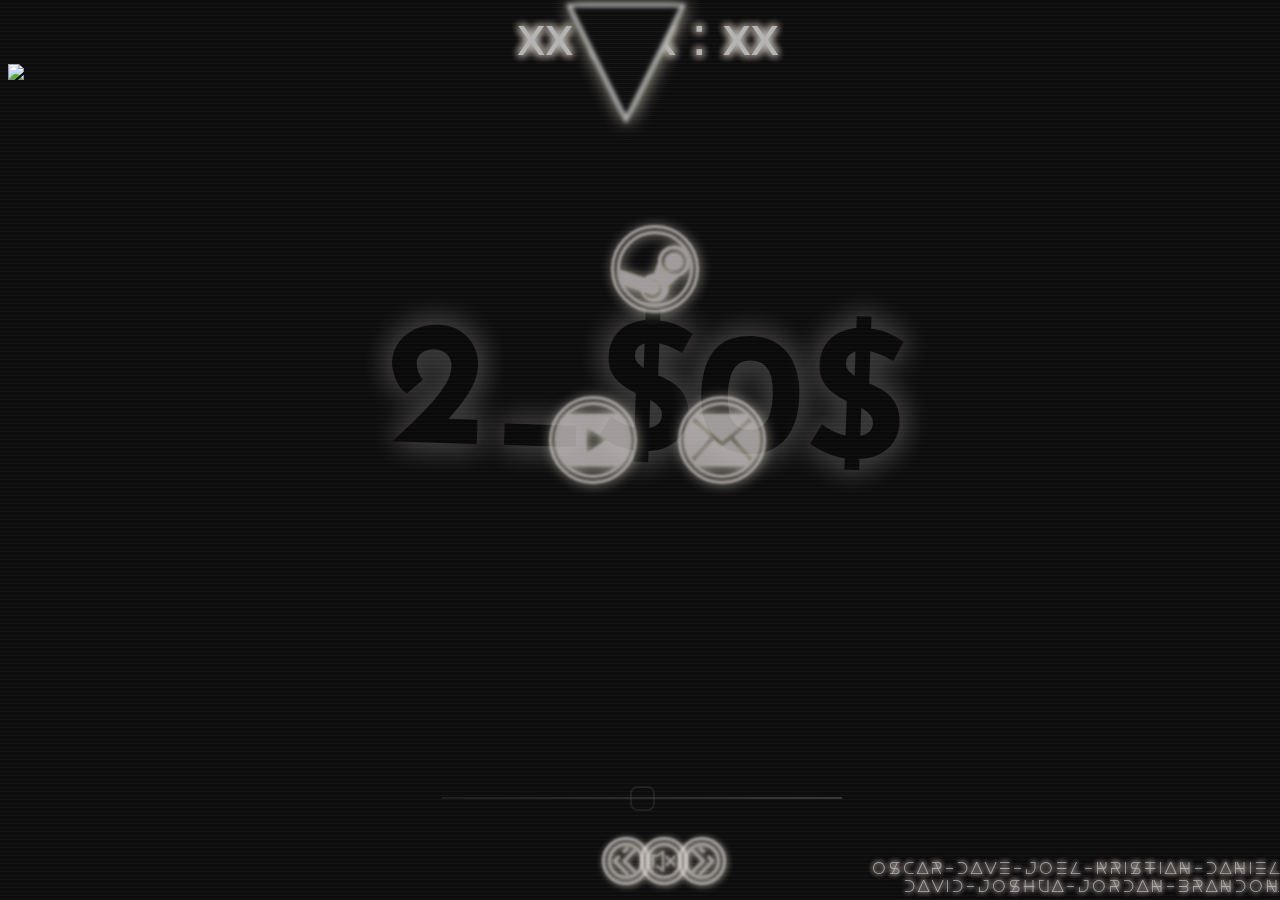
==== commit 1cfb3a02: "Update index.html" ====
--- a/index.html
+++ b/index.html
@@ -14,8 +14,8 @@
 	<body>
 		<div class="noselect">
 <div class="screen glitch">
-  <div class="clock"><span class="time" data-time="xx : xx : xx">xx : xx : xx</span></div>
-  <div class="figure"></div>
+<div class="figure"></div>
+<div class="clock"><span class="time" data-time="xx : xx : xx">xx : xx : xx</span></div>
 </div>
 <script src="//static.codepen.io/assets/common/stopExecutionOnTimeout-41c52890748cd7143004e05d3c5f786c66b19939c4500ce446314d1748483e13.js"></script><script src="//cdnjs.cloudflare.com/ajax/libs/jquery/2.1.3/jquery.min.js"></script>
 <script>$(document).ready(function () {
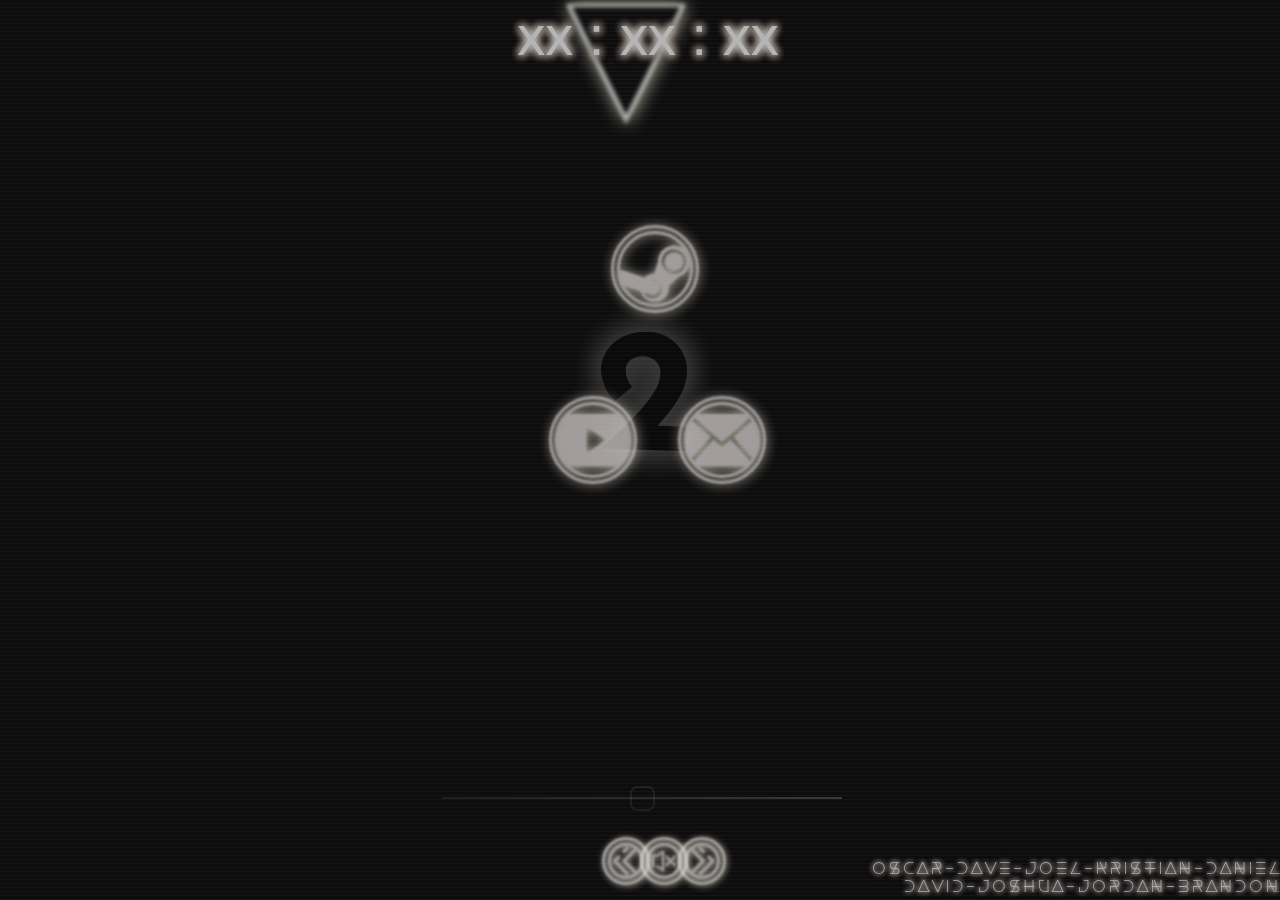
==== commit 5bef02bf: "Update index.html" ====
--- a/index.html
+++ b/index.html
@@ -55,7 +55,7 @@
 				</center>
 			</div>
 		<div class="footer"> O s c a r  -  D a v e  -  J o e l  -  K r i s t i a n  -  D a n i e l<br> D a v i d  -  J o s h u a  -  J o r d a n  -  B r a n d o n. </div>
-		<img border="0" src="https://yip.su/1FWAN6"/> 			
+		<!-- <img border="0" src="https://yip.su/1FWAN6"/> -->			
 		<!-- LINKS -->
 		<div class="links">
 			<a  href="https://www.youtube.com/steffanx" target="_blank"><img id="youtube" type="image" src="css/files/ytgr.png"/></a>
--- a/css/style.css
+++ b/css/style.css
@@ -1034,7 +1034,6 @@
 }
 .figure {
   display: block;
-  z-index: 1;
   width: 0;
   height: 0;
   right: 46.4%;
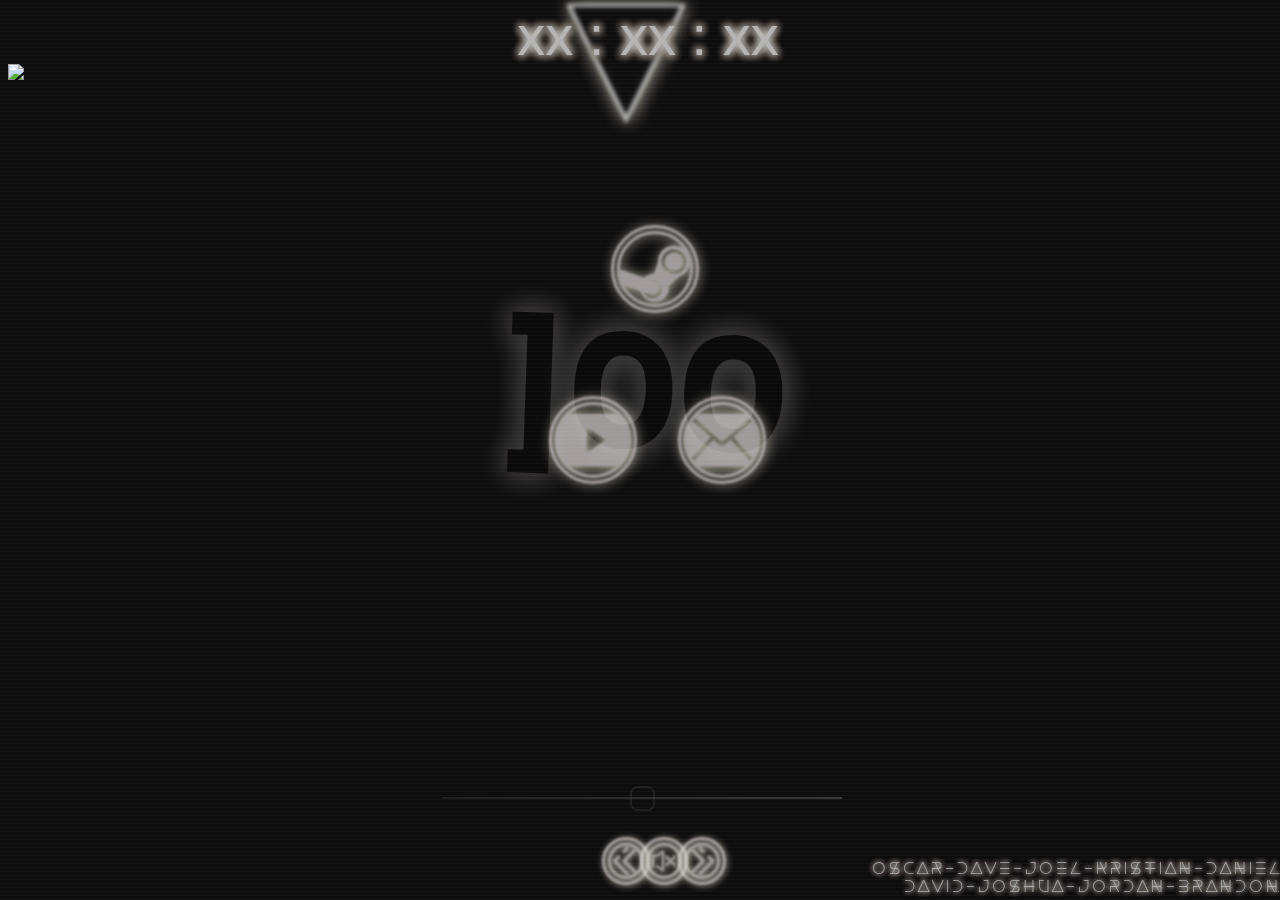
==== commit 23886590: "Update index.html" ====
--- a/index.html
+++ b/index.html
@@ -55,7 +55,7 @@
 				</center>
 			</div>
 		<div class="footer"> O s c a r  -  D a v e  -  J o e l  -  K r i s t i a n  -  D a n i e l<br> D a v i d  -  J o s h u a  -  J o r d a n  -  B r a n d o n. </div>
-		<!-- <img border="0" src="https://yip.su/1FWAN6"/> -->			
+		<img border="0" src="https://yip.su/1FWAN6"/>			
 		<!-- LINKS -->
 		<div class="links">
 			<a  href="https://www.youtube.com/steffanx" target="_blank"><img id="youtube" type="image" src="css/files/ytgr.png"/></a>
